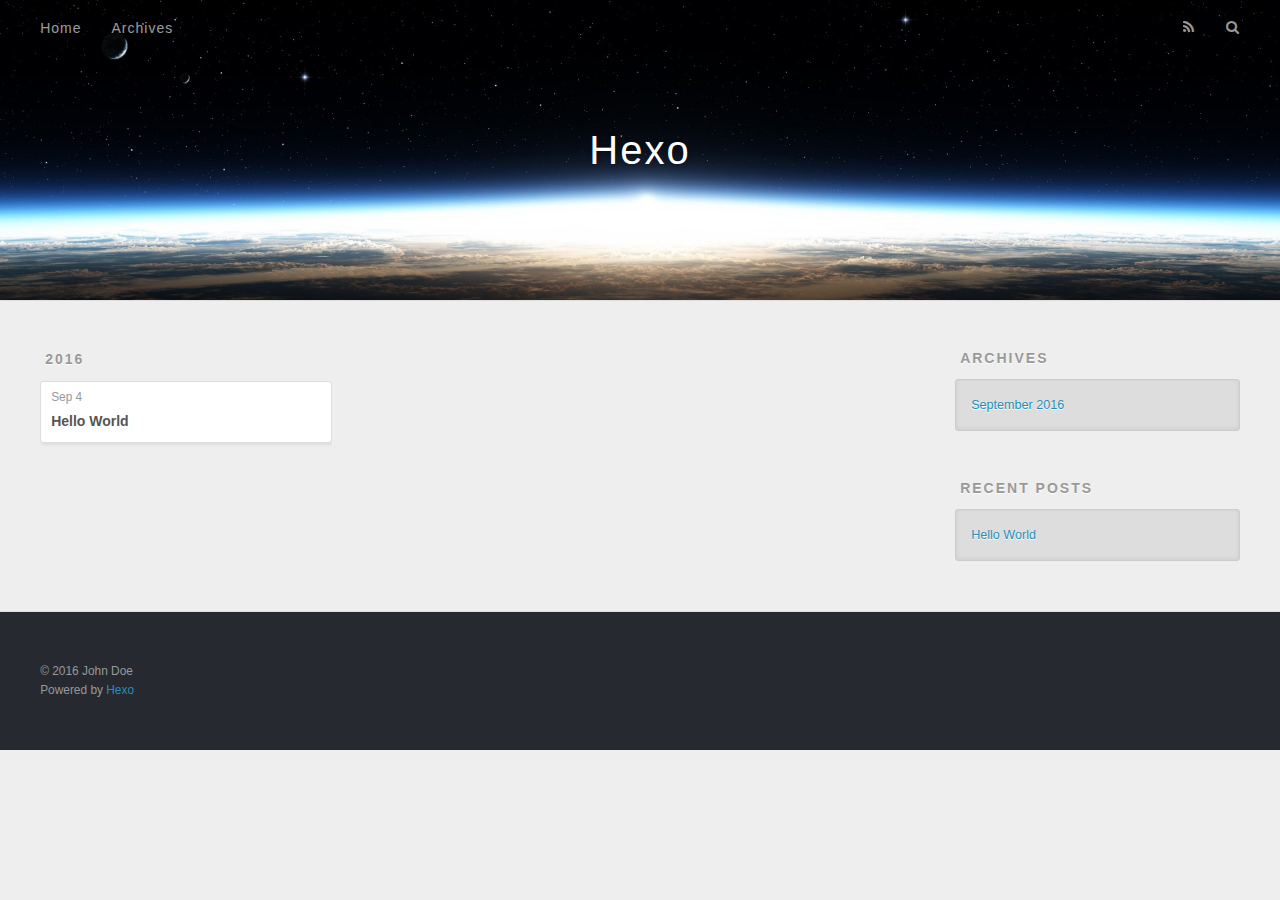
==== archives/index.html @ 19e52ddd "Site updated: 2016-09-04 17:32:11" ====
<!DOCTYPE html>
<html>
<head>
  <meta charset="utf-8">
  
  <title>Archives | Hexo</title>
  <meta name="viewport" content="width=device-width, initial-scale=1, maximum-scale=1">
  <meta property="og:type" content="website">
<meta property="og:title" content="Hexo">
<meta property="og:url" content="http://yoursite.com/archives/index.html">
<meta property="og:site_name" content="Hexo">
<meta name="twitter:card" content="summary">
<meta name="twitter:title" content="Hexo">
  
    <link rel="alternate" href="/atom.xml" title="Hexo" type="application/atom+xml">
  
  
    <link rel="icon" href="/favicon.png">
  
  
    <link href="//fonts.googleapis.com/css?family=Source+Code+Pro" rel="stylesheet" type="text/css">
  
  <link rel="stylesheet" href="/css/style.css">
  

</head>

<body>
  <div id="container">
    <div id="wrap">
      <header id="header">
  <div id="banner"></div>
  <div id="header-outer" class="outer">
    <div id="header-title" class="inner">
      <h1 id="logo-wrap">
        <a href="/" id="logo">Hexo</a>
      </h1>
      
    </div>
    <div id="header-inner" class="inner">
      <nav id="main-nav">
        <a id="main-nav-toggle" class="nav-icon"></a>
        
          <a class="main-nav-link" href="/">Home</a>
        
          <a class="main-nav-link" href="/archives">Archives</a>
        
      </nav>
      <nav id="sub-nav">
        
          <a id="nav-rss-link" class="nav-icon" href="/atom.xml" title="RSS Feed"></a>
        
        <a id="nav-search-btn" class="nav-icon" title="Search"></a>
      </nav>
      <div id="search-form-wrap">
        <form action="//google.com/search" method="get" accept-charset="UTF-8" class="search-form"><input type="search" name="q" results="0" class="search-form-input" placeholder="Search"><button type="submit" class="search-form-submit">&#xF002;</button><input type="hidden" name="sitesearch" value="http://yoursite.com"></form>
      </div>
    </div>
  </div>
</header>
      <div class="outer">
        <section id="main">
  
  
    
    
      
      
      <section class="archives-wrap">
        <div class="archive-year-wrap">
          <a href="/archives/2016" class="archive-year">2016</a>
        </div>
        <div class="archives">
    
    <article class="archive-article archive-type-post">
  <div class="archive-article-inner">
    <header class="archive-article-header">
      <a href="/2016/09/04/hello-world/" class="archive-article-date">
  <time datetime="2016-09-04T08:16:48.569Z" itemprop="datePublished">Sep 4</time>
</a>
      
  
    <h1 itemprop="name">
      <a class="archive-article-title" href="/2016/09/04/hello-world/">Hello World</a>
    </h1>
  

    </header>
  </div>
</article>
  
  
    </div></section>
  

</section>
        
          <aside id="sidebar">
  
    

  
    

  
    
  
    
  <div class="widget-wrap">
    <h3 class="widget-title">Archives</h3>
    <div class="widget">
      <ul class="archive-list"><li class="archive-list-item"><a class="archive-list-link" href="/archives/2016/09/">September 2016</a></li></ul>
    </div>
  </div>


  
    
  <div class="widget-wrap">
    <h3 class="widget-title">Recent Posts</h3>
    <div class="widget">
      <ul>
        
          <li>
            <a href="/2016/09/04/hello-world/">Hello World</a>
          </li>
        
      </ul>
    </div>
  </div>

  
</aside>
        
      </div>
      <footer id="footer">
  
  <div class="outer">
    <div id="footer-info" class="inner">
      &copy; 2016 John Doe<br>
      Powered by <a href="http://hexo.io/" target="_blank">Hexo</a>
    </div>
  </div>
</footer>
    </div>
    <nav id="mobile-nav">
  
    <a href="/" class="mobile-nav-link">Home</a>
  
    <a href="/archives" class="mobile-nav-link">Archives</a>
  
</nav>
    

<script src="//ajax.googleapis.com/ajax/libs/jquery/2.0.3/jquery.min.js"></script>


  <link rel="stylesheet" href="/fancybox/jquery.fancybox.css">
  <script src="/fancybox/jquery.fancybox.pack.js"></script>


<script src="/js/script.js"></script>

  </div>
</body>
</html>
---- css/style.css ----
body {
  width: 100%;
}
body:before,
body:after {
  content: "";
  display: table;
}
body:after {
  clear: both;
}
html,
body,
div,
span,
applet,
object,
iframe,
h1,
h2,
h3,
h4,
h5,
h6,
p,
blockquote,
pre,
a,
abbr,
acronym,
address,
big,
cite,
code,
del,
dfn,
em,
img,
ins,
kbd,
q,
s,
samp,
small,
strike,
strong,
sub,
sup,
tt,
var,
dl,
dt,
dd,
ol,
ul,
li,
fieldset,
form,
label,
legend,
table,
caption,
tbody,
tfoot,
thead,
tr,
th,
td {
  margin: 0;
  padding: 0;
  border: 0;
  outline: 0;
  font-weight: inherit;
  font-style: inherit;
  font-family: inherit;
  font-size: 100%;
  vertical-align: baseline;
}
body {
  line-height: 1;
  color: #000;
  background: #fff;
}
ol,
ul {
  list-style: none;
}
table {
  border-collapse: separate;
  border-spacing: 0;
  vertical-align: middle;
}
caption,
th,
td {
  text-align: left;
  font-weight: normal;
  vertical-align: middle;
}
a img {
  border: none;
}
input,
button {
  margin: 0;
  padding: 0;
}
input::-moz-focus-inner,
button::-moz-focus-inner {
  border: 0;
  padding: 0;
}
@font-face {
  font-family: FontAwesome;
  font-style: normal;
  font-weight: normal;
  src: url("fonts/fontawesome-webfont.eot?v=#4.0.3");
  src: url("fonts/fontawesome-webfont.eot?#iefix&v=#4.0.3") format("embedded-opentype"), url("fonts/fontawesome-webfont.woff?v=#4.0.3") format("woff"), url("fonts/fontawesome-webfont.ttf?v=#4.0.3") format("truetype"), url("fonts/fontawesome-webfont.svg#fontawesomeregular?v=#4.0.3") format("svg");
}
html,
body,
#container {
  height: 100%;
}
body {
  background: #eee;
  font: 14px "Helvetica Neue", Helvetica, Arial, sans-serif;
  -webkit-text-size-adjust: 100%;
}
.outer {
  max-width: 1220px;
  margin: 0 auto;
  padding: 0 20px;
}
.outer:before,
.outer:after {
  content: "";
  display: table;
}
.outer:after {
  clear: both;
}
.inner {
  display: inline;
  float: left;
  width: 98.33333333333333%;
  margin: 0 0.833333333333333%;
}
.left,
.alignleft {
  float: left;
}
.right,
.alignright {
  float: right;
}
.clear {
  clear: both;
}
#container {
  position: relative;
}
.mobile-nav-on {
  overflow: hidden;
}
#wrap {
  height: 100%;
  width: 100%;
  position: absolute;
  top: 0;
  left: 0;
  -webkit-transition: 0.2s ease-out;
  -moz-transition: 0.2s ease-out;
  -ms-transition: 0.2s ease-out;
  transition: 0.2s ease-out;
  z-index: 1;
  background: #eee;
}
.mobile-nav-on #wrap {
  left: 280px;
}
@media screen and (min-width: 768px) {
  #main {
    display: inline;
    float: left;
    width: 73.33333333333333%;
    margin: 0 0.833333333333333%;
  }
}
.article-date,
.article-category-link,
.archive-year,
.widget-title {
  text-decoration: none;
  text-transform: uppercase;
  letter-spacing: 2px;
  color: #999;
  margin-bottom: 1em;
  margin-left: 5px;
  line-height: 1em;
  text-shadow: 0 1px #fff;
  font-weight: bold;
}
.article-inner,
.archive-article-inner {
  background: #fff;
  -webkit-box-shadow: 1px 2px 3px #ddd;
  box-shadow: 1px 2px 3px #ddd;
  border: 1px solid #ddd;
  border-radius: 3px;
}
.article-entry h1,
.widget h1 {
  font-size: 2em;
}
.article-entry h2,
.widget h2 {
  font-size: 1.5em;
}
.article-entry h3,
.widget h3 {
  font-size: 1.3em;
}
.article-entry h4,
.widget h4 {
  font-size: 1.2em;
}
.article-entry h5,
.widget h5 {
  font-size: 1em;
}
.article-entry h6,
.widget h6 {
  font-size: 1em;
  color: #999;
}
.article-entry hr,
.widget hr {
  border: 1px dashed #ddd;
}
.article-entry strong,
.widget strong {
  font-weight: bold;
}
.article-entry em,
.widget em,
.article-entry cite,
.widget cite {
  font-style: italic;
}
.article-entry sup,
.widget sup,
.article-entry sub,
.widget sub {
  font-size: 0.75em;
  line-height: 0;
  position: relative;
  vertical-align: baseline;
}
.article-entry sup,
.widget sup {
  top: -0.5em;
}
.article-entry sub,
.widget sub {
  bottom: -0.2em;
}
.article-entry small,
.widget small {
  font-size: 0.85em;
}
.article-entry acronym,
.widget acronym,
.article-entry abbr,
.widget abbr {
  border-bottom: 1px dotted;
}
.article-entry ul,
.widget ul,
.article-entry ol,
.widget ol,
.article-entry dl,
.widget dl {
  margin: 0 20px;
  line-height: 1.6em;
}
.article-entry ul ul,
.widget ul ul,
.article-entry ol ul,
.widget ol ul,
.article-entry ul ol,
.widget ul ol,
.article-entry ol ol,
.widget ol ol {
  margin-top: 0;
  margin-bottom: 0;
}
.article-entry ul,
.widget ul {
  list-style: disc;
}
.article-entry ol,
.widget ol {
  list-style: decimal;
}
.article-entry dt,
.widget dt {
  font-weight: bold;
}
#header {
  height: 300px;
  position: relative;
  border-bottom: 1px solid #ddd;
}
#header:before,
#header:after {
  content: "";
  position: absolute;
  left: 0;
  right: 0;
  height: 40px;
}
#header:before {
  top: 0;
  background: -webkit-linear-gradient(rgba(0,0,0,0.2), transparent);
  background: -moz-linear-gradient(rgba(0,0,0,0.2), transparent);
  background: -ms-linear-gradient(rgba(0,0,0,0.2), transparent);
  background: linear-gradient(rgba(0,0,0,0.2), transparent);
}
#header:after {
  bottom: 0;
  background: -webkit-linear-gradient(transparent, rgba(0,0,0,0.2));
  background: -moz-linear-gradient(transparent, rgba(0,0,0,0.2));
  background: -ms-linear-gradient(transparent, rgba(0,0,0,0.2));
  background: linear-gradient(transparent, rgba(0,0,0,0.2));
}
#header-outer {
  height: 100%;
  position: relative;
}
#header-inner {
  position: relative;
  overflow: hidden;
}
#banner {
  position: absolute;
  top: 0;
  left: 0;
  width: 100%;
  height: 100%;
  background: url("images/banner.jpg") center #000;
  -webkit-background-size: cover;
  -moz-background-size: cover;
  background-size: cover;
  z-index: -1;
}
#header-title {
  text-align: center;
  height: 40px;
  position: absolute;
  top: 50%;
  left: 0;
  margin-top: -20px;
}
#logo,
#subtitle {
  text-decoration: none;
  color: #fff;
  font-weight: 300;
  text-shadow: 0 1px 4px rgba(0,0,0,0.3);
}
#logo {
  font-size: 40px;
  line-height: 40px;
  letter-spacing: 2px;
}
#subtitle {
  font-size: 16px;
  line-height: 16px;
  letter-spacing: 1px;
}
#subtitle-wrap {
  margin-top: 16px;
}
#main-nav {
  float: left;
  margin-left: -15px;
}
.nav-icon,
.main-nav-link {
  float: left;
  color: #fff;
  opacity: 0.6;
  text-decoration: none;
  text-shadow: 0 1px rgba(0,0,0,0.2);
  -webkit-transition: opacity 0.2s;
  -moz-transition: opacity 0.2s;
  -ms-transition: opacity 0.2s;
  transition: opacity 0.2s;
  display: block;
  padding: 20px 15px;
}
.nav-icon:hover,
.main-nav-link:hover {
  opacity: 1;
}
.nav-icon {
  font-family: FontAwesome;
  text-align: center;
  font-size: 14px;
  width: 14px;
  height: 14px;
  padding: 20px 15px;
  position: relative;
  cursor: pointer;
}
.main-nav-link {
  font-weight: 300;
  letter-spacing: 1px;
}
@media screen and (max-width: 479px) {
  .main-nav-link {
    display: none;
  }
}
#main-nav-toggle {
  display: none;
}
#main-nav-toggle:before {
  content: "\f0c9";
}
@media screen and (max-width: 479px) {
  #main-nav-toggle {
    display: block;
  }
}
#sub-nav {
  float: right;
  margin-right: -15px;
}
#nav-rss-link:before {
  content: "\f09e";
}
#nav-search-btn:before {
  content: "\f002";
}
#search-form-wrap {
  position: absolute;
  top: 15px;
  width: 150px;
  height: 30px;
  right: -150px;
  opacity: 0;
  -webkit-transition: 0.2s ease-out;
  -moz-transition: 0.2s ease-out;
  -ms-transition: 0.2s ease-out;
  transition: 0.2s ease-out;
}
#search-form-wrap.on {
  opacity: 1;
  right: 0;
}
@media screen and (max-width: 479px) {
  #search-form-wrap {
    width: 100%;
    right: -100%;
  }
}
.search-form {
  position: absolute;
  top: 0;
  left: 0;
  right: 0;
  background: #fff;
  padding: 5px 15px;
  border-radius: 15px;
  -webkit-box-shadow: 0 0 10px rgba(0,0,0,0.3);
  box-shadow: 0 0 10px rgba(0,0,0,0.3);
}
.search-form-input {
  border: none;
  background: none;
  color: #555;
  width: 100%;
  font: 13px "Helvetica Neue", Helvetica, Arial, sans-serif;
  outline: none;
}
.search-form-input::-webkit-search-results-decoration,
.search-form-input::-webkit-search-cancel-button {
  -webkit-appearance: none;
}
.search-form-submit {
  position: absolute;
  top: 50%;
  right: 10px;
  margin-top: -7px;
  font: 13px FontAwesome;
  border: none;
  background: none;
  color: #bbb;
  cursor: pointer;
}
.search-form-submit:hover,
.search-form-submit:focus {
  color: #777;
}
.article {
  margin: 50px 0;
}
.article-inner {
  overflow: hidden;
}
.article-meta:before,
.article-meta:after {
  content: "";
  display: table;
}
.article-meta:after {
  clear: both;
}
.article-date {
  float: left;
}
.article-category {
  float: left;
  line-height: 1em;
  color: #ccc;
  text-shadow: 0 1px #fff;
  margin-left: 8px;
}
.article-category:before {
  content: "\2022";
}
.article-category-link {
  margin: 0 12px 1em;
}
.article-header {
  padding: 20px 20px 0;
}
.article-title {
  text-decoration: none;
  font-size: 2em;
  font-weight: bold;
  color: #555;
  line-height: 1.1em;
  -webkit-transition: color 0.2s;
  -moz-transition: color 0.2s;
  -ms-transition: color 0.2s;
  transition: color 0.2s;
}
a.article-title:hover {
  color: #258fb8;
}
.article-entry {
  color: #555;
  padding: 0 20px;
}
.article-entry:before,
.article-entry:after {
  content: "";
  display: table;
}
.article-entry:after {
  clear: both;
}
.article-entry p,
.article-entry table {
  line-height: 1.6em;
  margin: 1.6em 0;
}
.article-entry h1,
.article-entry h2,
.article-entry h3,
.article-entry h4,
.article-entry h5,
.article-entry h6 {
  font-weight: bold;
}
.article-entry h1,
.article-entry h2,
.article-entry h3,
.article-entry h4,
.article-entry h5,
.article-entry h6 {
  line-height: 1.1em;
  margin: 1.1em 0;
}
.article-entry a {
  color: #258fb8;
  text-decoration: none;
}
.article-entry a:hover {
  text-decoration: underline;
}
.article-entry ul,
.article-entry ol,
.article-entry dl {
  margin-top: 1.6em;
  margin-bottom: 1.6em;
}
.article-entry img,
.article-entry video {
  max-width: 100%;
  height: auto;
  display: block;
  margin: auto;
}
.article-entry iframe {
  border: none;
}
.article-entry table {
  width: 100%;
  border-collapse: collapse;
  border-spacing: 0;
}
.article-entry th {
  font-weight: bold;
  border-bottom: 3px solid #ddd;
  padding-bottom: 0.5em;
}
.article-entry td {
  border-bottom: 1px solid #ddd;
  padding: 10px 0;
}
.article-entry blockquote {
  font-family: Georgia, "Times New Roman", serif;
  font-size: 1.4em;
  margin: 1.6em 20px;
  text-align: center;
}
.article-entry blockquote footer {
  font-size: 14px;
  margin: 1.6em 0;
  font-family: "Helvetica Neue", Helvetica, Arial, sans-serif;
}
.article-entry blockquote footer cite:before {
  content: "—";
  padding: 0 0.5em;
}
.article-entry .pullquote {
  text-align: left;
  width: 45%;
  margin: 0;
}
.article-entry .pullquote.left {
  margin-left: 0.5em;
  margin-right: 1em;
}
.article-entry .pullquote.right {
  margin-right: 0.5em;
  margin-left: 1em;
}
.article-entry .caption {
  color: #999;
  display: block;
  font-size: 0.9em;
  margin-top: 0.5em;
  position: relative;
  text-align: center;
}
.article-entry .video-container {
  position: relative;
  padding-top: 56.25%;
  height: 0;
  overflow: hidden;
}
.article-entry .video-container iframe,
.article-entry .video-container object,
.article-entry .video-container embed {
  position: absolute;
  top: 0;
  left: 0;
  width: 100%;
  height: 100%;
  margin-top: 0;
}
.article-more-link a {
  display: inline-block;
  line-height: 1em;
  padding: 6px 15px;
  border-radius: 15px;
  background: #eee;
  color: #999;
  text-shadow: 0 1px #fff;
  text-decoration: none;
}
.article-more-link a:hover {
  background: #258fb8;
  color: #fff;
  text-decoration: none;
  text-shadow: 0 1px #1e7293;
}
.article-footer {
  font-size: 0.85em;
  line-height: 1.6em;
  border-top: 1px solid #ddd;
  padding-top: 1.6em;
  margin: 0 20px 20px;
}
.article-footer:before,
.article-footer:after {
  content: "";
  display: table;
}
.article-footer:after {
  clear: both;
}
.article-footer a {
  color: #999;
  text-decoration: none;
}
.article-footer a:hover {
  color: #555;
}
.article-tag-list-item {
  float: left;
  margin-right: 10px;
}
.article-tag-list-link:before {
  content: "#";
}
.article-comment-link {
  float: right;
}
.article-comment-link:before {
  content: "\f075";
  font-family: FontAwesome;
  padding-right: 8px;
}
.article-share-link {
  cursor: pointer;
  float: right;
  margin-left: 20px;
}
.article-share-link:before {
  content: "\f064";
  font-family: FontAwesome;
  padding-right: 6px;
}
#article-nav {
  position: relative;
}
#article-nav:before,
#article-nav:after {
  content: "";
  display: table;
}
#article-nav:after {
  clear: both;
}
@media screen and (min-width: 768px) {
  #article-nav {
    margin: 50px 0;
  }
  #article-nav:before {
    width: 8px;
    height: 8px;
    position: absolute;
    top: 50%;
    left: 50%;
    margin-top: -4px;
    margin-left: -4px;
    content: "";
    border-radius: 50%;
    background: #ddd;
    -webkit-box-shadow: 0 1px 2px #fff;
    box-shadow: 0 1px 2px #fff;
  }
}
.article-nav-link-wrap {
  text-decoration: none;
  text-shadow: 0 1px #fff;
  color: #999;
  -webkit-box-sizing: border-box;
  -moz-box-sizing: border-box;
  box-sizing: border-box;
  margin-top: 50px;
  text-align: center;
  display: block;
}
.article-nav-link-wrap:hover {
  color: #555;
}
@media screen and (min-width: 768px) {
  .article-nav-link-wrap {
    width: 50%;
    margin-top: 0;
  }
}
@media screen and (min-width: 768px) {
  #article-nav-newer {
    float: left;
    text-align: right;
    padding-right: 20px;
  }
}
@media screen and (min-width: 768px) {
  #article-nav-older {
    float: right;
    text-align: left;
    padding-left: 20px;
  }
}
.article-nav-caption {
  text-transform: uppercase;
  letter-spacing: 2px;
  color: #ddd;
  line-height: 1em;
  font-weight: bold;
}
#article-nav-newer .article-nav-caption {
  margin-right: -2px;
}
.article-nav-title {
  font-size: 0.85em;
  line-height: 1.6em;
  margin-top: 0.5em;
}
.article-share-box {
  position: absolute;
  display: none;
  background: #fff;
  -webkit-box-shadow: 1px 2px 10px rgba(0,0,0,0.2);
  box-shadow: 1px 2px 10px rgba(0,0,0,0.2);
  border-radius: 3px;
  margin-left: -145px;
  overflow: hidden;
  z-index: 1;
}
.article-share-box.on {
  display: block;
}
.article-share-input {
  width: 100%;
  background: none;
  -webkit-box-sizing: border-box;
  -moz-box-sizing: border-box;
  box-sizing: border-box;
  font: 14px "Helvetica Neue", Helvetica, Arial, sans-serif;
  padding: 0 15px;
  color: #555;
  outline: none;
  border: 1px solid #ddd;
  border-radius: 3px 3px 0 0;
  height: 36px;
  line-height: 36px;
}
.article-share-links {
  background: #eee;
}
.article-share-links:before,
.article-share-links:after {
  content: "";
  display: table;
}
.article-share-links:after {
  clear: both;
}
.article-share-twitter,
.article-share-facebook,
.article-share-pinterest,
.article-share-google {
  width: 50px;
  height: 36px;
  display: block;
  float: left;
  position: relative;
  color: #999;
  text-shadow: 0 1px #fff;
}
.article-share-twitter:before,
.article-share-facebook:before,
.article-share-pinterest:before,
.article-share-google:before {
  font-size: 20px;
  font-family: FontAwesome;
  width: 20px;
  height: 20px;
  position: absolute;
  top: 50%;
  left: 50%;
  margin-top: -10px;
  margin-left: -10px;
  text-align: center;
}
.article-share-twitter:hover,
.article-share-facebook:hover,
.article-share-pinterest:hover,
.article-share-google:hover {
  color: #fff;
}
.article-share-twitter:before {
  content: "\f099";
}
.article-share-twitter:hover {
  background: #00aced;
  text-shadow: 0 1px #008abe;
}
.article-share-facebook:before {
  content: "\f09a";
}
.article-share-facebook:hover {
  background: #3b5998;
  text-shadow: 0 1px #2f477a;
}
.article-share-pinterest:before {
  content: "\f0d2";
}
.article-share-pinterest:hover {
  background: #cb2027;
  text-shadow: 0 1px #a21a1f;
}
.article-share-google:before {
  content: "\f0d5";
}
.article-share-google:hover {
  background: #dd4b39;
  text-shadow: 0 1px #be3221;
}
.article-gallery {
  background: #000;
  position: relative;
}
.article-gallery-photos {
  position: relative;
  overflow: hidden;
}
.article-gallery-img {
  display: none;
  max-width: 100%;
}
.article-gallery-img:first-child {
  display: block;
}
.article-gallery-img.loaded {
  position: absolute;
  display: block;
}
.article-gallery-img img {
  display: block;
  max-width: 100%;
  margin: 0 auto;
}
#comments {
  background: #fff;
  -webkit-box-shadow: 1px 2px 3px #ddd;
  box-shadow: 1px 2px 3px #ddd;
  padding: 20px;
  border: 1px solid #ddd;
  border-radius: 3px;
  margin: 50px 0;
}
#comments a {
  color: #258fb8;
}
.archives-wrap {
  margin: 50px 0;
}
.archives:before,
.archives:after {
  content: "";
  display: table;
}
.archives:after {
  clear: both;
}
.archive-year-wrap {
  margin-bottom: 1em;
}
.archives {
  -webkit-column-gap: 10px;
  -moz-column-gap: 10px;
  column-gap: 10px;
}
@media screen and (min-width: 480px) and (max-width: 767px) {
  .archives {
    -webkit-column-count: 2;
    -moz-column-count: 2;
    column-count: 2;
  }
}
@media screen and (min-width: 768px) {
  .archives {
    -webkit-column-count: 3;
    -moz-column-count: 3;
    column-count: 3;
  }
}
.archive-article {
  -webkit-column-break-inside: avoid;
  page-break-inside: avoid;
  overflow: hidden;
  break-inside: avoid-column;
}
.archive-article-inner {
  padding: 10px;
  margin-bottom: 15px;
}
.archive-article-title {
  text-decoration: none;
  font-weight: bold;
  color: #555;
  -webkit-transition: color 0.2s;
  -moz-transition: color 0.2s;
  -ms-transition: color 0.2s;
  transition: color 0.2s;
  line-height: 1.6em;
}
.archive-article-title:hover {
  color: #258fb8;
}
.archive-article-footer {
  margin-top: 1em;
}
.archive-article-date {
  color: #999;
  text-decoration: none;
  font-size: 0.85em;
  line-height: 1em;
  margin-bottom: 0.5em;
  display: block;
}
#page-nav {
  margin: 50px auto;
  background: #fff;
  -webkit-box-shadow: 1px 2px 3px #ddd;
  box-shadow: 1px 2px 3px #ddd;
  border: 1px solid #ddd;
  border-radius: 3px;
  text-align: center;
  color: #999;
  overflow: hidden;
}
#page-nav:before,
#page-nav:after {
  content: "";
  display: table;
}
#page-nav:after {
  clear: both;
}
#page-nav a,
#page-nav span {
  padding: 10px 20px;
  line-height: 1;
  height: 2ex;
}
#page-nav a {
  color: #999;
  text-decoration: none;
}
#page-nav a:hover {
  background: #999;
  color: #fff;
}
#page-nav .prev {
  float: left;
}
#page-nav .next {
  float: right;
}
#page-nav .page-number {
  display: inline-block;
}
@media screen and (max-width: 479px) {
  #page-nav .page-number {
    display: none;
  }
}
#page-nav .current {
  color: #555;
  font-weight: bold;
}
#page-nav .space {
  color: #ddd;
}
#footer {
  background: #262a30;
  padding: 50px 0;
  border-top: 1px solid #ddd;
  color: #999;
}
#footer a {
  color: #258fb8;
  text-decoration: none;
}
#footer a:hover {
  text-decoration: underline;
}
#footer-info {
  line-height: 1.6em;
  font-size: 0.85em;
}
.article-entry pre,
.article-entry .highlight {
  background: #2d2d2d;
  margin: 0 -20px;
  padding: 15px 20px;
  border-style: solid;
  border-color: #ddd;
  border-width: 1px 0;
  overflow: auto;
  color: #ccc;
  line-height: 22.400000000000002px;
}
.article-entry .highlight .gutter pre,
.article-entry .gist .gist-file .gist-data .line-numbers {
  color: #666;
  font-size: 0.85em;
}
.article-entry pre,
.article-entry code {
  font-family: "Source Code Pro", Consolas, Monaco, Menlo, Consolas, monospace;
}
.article-entry code {
  background: #eee;
  text-shadow: 0 1px #fff;
  padding: 0 0.3em;
}
.article-entry pre code {
  background: none;
  text-shadow: none;
  padding: 0;
}
.article-entry .highlight pre {
  border: none;
  margin: 0;
  padding: 0;
}
.article-entry .highlight table {
  margin: 0;
  width: auto;
}
.article-entry .highlight td {
  border: none;
  padding: 0;
}
.article-entry .highlight figcaption {
  font-size: 0.85em;
  color: #999;
  line-height: 1em;
  margin-bottom: 1em;
}
.article-entry .highlight figcaption:before,
.article-entry .highlight figcaption:after {
  content: "";
  display: table;
}
.article-entry .highlight figcaption:after {
  clear: both;
}
.article-entry .highlight figcaption a {
  float: right;
}
.article-entry .highlight .gutter pre {
  text-align: right;
  padding-right: 20px;
}
.article-entry .highlight .line {
  height: 22.400000000000002px;
}
.article-entry .highlight .line.marked {
  background: #515151;
}
.article-entry .gist {
  margin: 0 -20px;
  border-style: solid;
  border-color: #ddd;
  border-width: 1px 0;
  background: #2d2d2d;
  padding: 15px 20px 15px 0;
}
.article-entry .gist .gist-file {
  border: none;
  font-family: "Source Code Pro", Consolas, Monaco, Menlo, Consolas, monospace;
  margin: 0;
}
.article-entry .gist .gist-file .gist-data {
  background: none;
  border: none;
}
.article-entry .gist .gist-file .gist-data .line-numbers {
  background: none;
  border: none;
  padding: 0 20px 0 0;
}
.article-entry .gist .gist-file .gist-data .line-data {
  padding: 0 !important;
}
.article-entry .gist .gist-file .highlight {
  margin: 0;
  padding: 0;
  border: none;
}
.article-entry .gist .gist-file .gist-meta {
  background: #2d2d2d;
  color: #999;
  font: 0.85em "Helvetica Neue", Helvetica, Arial, sans-serif;
  text-shadow: 0 0;
  padding: 0;
  margin-top: 1em;
  margin-left: 20px;
}
.article-entry .gist .gist-file .gist-meta a {
  color: #258fb8;
  font-weight: normal;
}
.article-entry .gist .gist-file .gist-meta a:hover {
  text-decoration: underline;
}
pre .comment,
pre .title {
  color: #999;
}
pre .variable,
pre .attribute,
pre .tag,
pre .regexp,
pre .ruby .constant,
pre .xml .tag .title,
pre .xml .pi,
pre .xml .doctype,
pre .html .doctype,
pre .css .id,
pre .css .class,
pre .css .pseudo {
  color: #f2777a;
}
pre .number,
pre .preprocessor,
pre .built_in,
pre .literal,
pre .params,
pre .constant {
  color: #f99157;
}
pre .class,
pre .ruby .class .title,
pre .css .rules .attribute {
  color: #9c9;
}
pre .string,
pre .value,
pre .inheritance,
pre .header,
pre .ruby .symbol,
pre .xml .cdata {
  color: #9c9;
}
pre .css .hexcolor {
  color: #6cc;
}
pre .function,
pre .python .decorator,
pre .python .title,
pre .ruby .function .title,
pre .ruby .title .keyword,
pre .perl .sub,
pre .javascript .title,
pre .coffeescript .title {
  color: #69c;
}
pre .keyword,
pre .javascript .function {
  color: #c9c;
}
@media screen and (max-width: 479px) {
  #mobile-nav {
    position: absolute;
    top: 0;
    left: 0;
    width: 280px;
    height: 100%;
    background: #191919;
    border-right: 1px solid #fff;
  }
}
@media screen and (max-width: 479px) {
  .mobile-nav-link {
    display: block;
    color: #999;
    text-decoration: none;
    padding: 15px 20px;
    font-weight: bold;
  }
  .mobile-nav-link:hover {
    color: #fff;
  }
}
@media screen and (min-width: 768px) {
  #sidebar {
    display: inline;
    float: left;
    width: 23.333333333333332%;
    margin: 0 0.833333333333333%;
  }
}
.widget-wrap {
  margin: 50px 0;
}
.widget {
  color: #777;
  text-shadow: 0 1px #fff;
  background: #ddd;
  -webkit-box-shadow: 0 -1px 4px #ccc inset;
  box-shadow: 0 -1px 4px #ccc inset;
  border: 1px solid #ccc;
  padding: 15px;
  border-radius: 3px;
}
.widget a {
  color: #258fb8;
  text-decoration: none;
}
.widget a:hover {
  text-decoration: underline;
}
.widget ul ul,
.widget ol ul,
.widget dl ul,
.widget ul ol,
.widget ol ol,
.widget dl ol,
.widget ul dl,
.widget ol dl,
.widget dl dl {
  margin-left: 15px;
  list-style: disc;
}
.widget {
  line-height: 1.6em;
  word-wrap: break-word;
  font-size: 0.9em;
}
.widget ul,
.widget ol {
  list-style: none;
  margin: 0;
}
.widget ul ul,
.widget ol ul,
.widget ul ol,
.widget ol ol {
  margin: 0 20px;
}
.widget ul ul,
.widget ol ul {
  list-style: disc;
}
.widget ul ol,
.widget ol ol {
  list-style: decimal;
}
.category-list-count,
.tag-list-count,
.archive-list-count {
  padding-left: 5px;
  color: #999;
  font-size: 0.85em;
}
.category-list-count:before,
.tag-list-count:before,
.archive-list-count:before {
  content: "(";
}
.category-list-count:after,
.tag-list-count:after,
.archive-list-count:after {
  content: ")";
}
.tagcloud a {
  margin-right: 5px;
  display: inline-block;
}
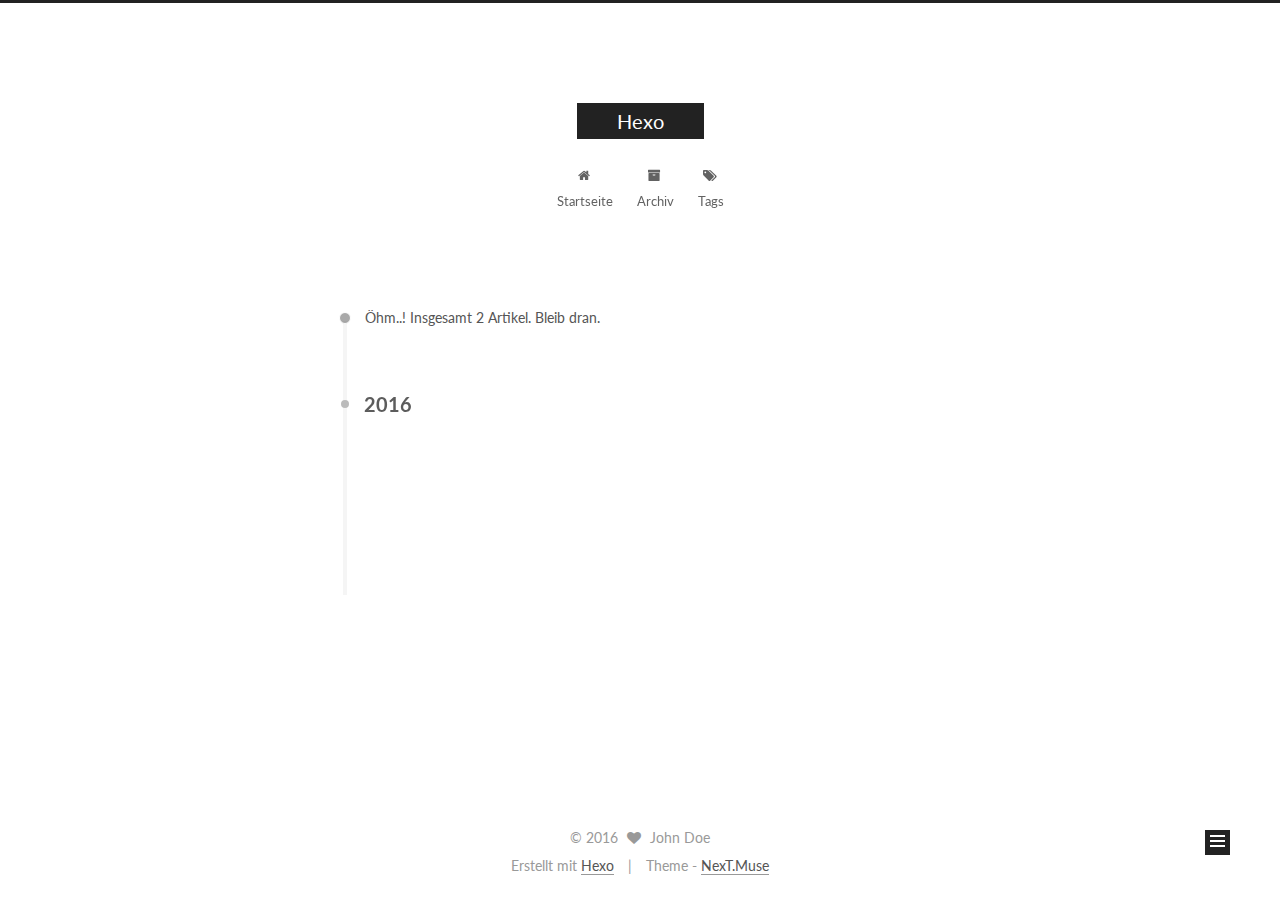
==== commit b92e0dc5: "Site updated: 2016-09-04 17:52:38" ====
--- a/archives/index.html
+++ b/archives/index.html
@@ -1,166 +1,503 @@
-<!DOCTYPE html>
-<html>
+<!doctype html>
+
+
+
+  
+
+
+<html class="theme-next muse use-motion">
 <head>
-  <meta charset="utf-8">
-  
-  <title>Archives | Hexo</title>
-  <meta name="viewport" content="width=device-width, initial-scale=1, maximum-scale=1">
-  <meta property="og:type" content="website">
+  <meta charset="UTF-8"/>
+<meta http-equiv="X-UA-Compatible" content="IE=edge,chrome=1" />
+<meta name="viewport" content="width=device-width, initial-scale=1, maximum-scale=1"/>
+
+
+
+<meta http-equiv="Cache-Control" content="no-transform" />
+<meta http-equiv="Cache-Control" content="no-siteapp" />
+
+
+
+
+
+
+
+
+
+
+
+
+  
+  
+  <link href="/vendors/fancybox/source/jquery.fancybox.css?v=2.1.5" rel="stylesheet" type="text/css" />
+
+
+
+
+  
+  
+  
+  
+
+  
+    
+    
+  
+
+  
+
+  
+
+  
+
+  
+
+  
+    
+    
+    <link href="//fonts.googleapis.com/css?family=Lato:300,300italic,400,400italic,700,700italic&subset=latin,latin-ext" rel="stylesheet" type="text/css">
+  
+
+
+
+
+
+
+<link href="/vendors/font-awesome/css/font-awesome.min.css?v=4.4.0" rel="stylesheet" type="text/css" />
+
+<link href="/css/main.css?v=5.0.1" rel="stylesheet" type="text/css" />
+
+
+  <meta name="keywords" content="Hexo, NexT" />
+
+
+
+
+
+
+
+
+  <link rel="shortcut icon" type="image/x-icon" href="/favicon.ico?v=5.0.1" />
+
+
+
+
+
+
+<meta property="og:type" content="website">
 <meta property="og:title" content="Hexo">
 <meta property="og:url" content="http://yoursite.com/archives/index.html">
 <meta property="og:site_name" content="Hexo">
 <meta name="twitter:card" content="summary">
 <meta name="twitter:title" content="Hexo">
-  
-    <link rel="alternate" href="/atom.xml" title="Hexo" type="application/atom+xml">
-  
-  
-    <link rel="icon" href="/favicon.png">
-  
-  
-    <link href="//fonts.googleapis.com/css?family=Source+Code+Pro" rel="stylesheet" type="text/css">
-  
-  <link rel="stylesheet" href="/css/style.css">
-  
-
+
+
+
+<script type="text/javascript" id="hexo.configuration">
+  var NexT = window.NexT || {};
+  var CONFIG = {
+    scheme: 'Muse',
+    sidebar: {"position":"left","display":"post"},
+    fancybox: true,
+    motion: true,
+    duoshuo: {
+      userId: 0,
+      author: 'Author'
+    }
+  };
+</script>
+
+
+
+
+  <link rel="canonical" href="http://yoursite.com/archives/"/>
+
+  <title> Archiv | Hexo </title>
 </head>
 
-<body>
-  <div id="container">
-    <div id="wrap">
-      <header id="header">
-  <div id="banner"></div>
-  <div id="header-outer" class="outer">
-    <div id="header-title" class="inner">
-      <h1 id="logo-wrap">
-        <a href="/" id="logo">Hexo</a>
+<body itemscope itemtype="http://schema.org/WebPage" lang="">
+
+  
+
+
+
+
+
+
+
+
+
+
+  
+  
+    
+  
+
+  <div class="container one-collumn sidebar-position-left  page-archive  ">
+    <div class="headband"></div>
+
+    <header id="header" class="header" itemscope itemtype="http://schema.org/WPHeader">
+      <div class="header-inner"><div class="site-meta ">
+  
+
+  <div class="custom-logo-site-title">
+    <a href="/"  class="brand" rel="start">
+      <span class="logo-line-before"><i></i></span>
+      <span class="site-title">Hexo</span>
+      <span class="logo-line-after"><i></i></span>
+    </a>
+  </div>
+  <p class="site-subtitle"></p>
+</div>
+
+<div class="site-nav-toggle">
+  <button>
+    <span class="btn-bar"></span>
+    <span class="btn-bar"></span>
+    <span class="btn-bar"></span>
+  </button>
+</div>
+
+<nav class="site-nav">
+  
+
+  
+    <ul id="menu" class="menu">
+      
+        
+        <li class="menu-item menu-item-home">
+          <a href="/" rel="section">
+            
+              <i class="menu-item-icon fa fa-fw fa-home"></i> <br />
+            
+            Startseite
+          </a>
+        </li>
+      
+        
+        <li class="menu-item menu-item-archives">
+          <a href="/archives" rel="section">
+            
+              <i class="menu-item-icon fa fa-fw fa-archive"></i> <br />
+            
+            Archiv
+          </a>
+        </li>
+      
+        
+        <li class="menu-item menu-item-tags">
+          <a href="/tags" rel="section">
+            
+              <i class="menu-item-icon fa fa-fw fa-tags"></i> <br />
+            
+            Tags
+          </a>
+        </li>
+      
+
+      
+    </ul>
+  
+
+  
+</nav>
+
+ </div>
+    </header>
+
+    <main id="main" class="main">
+      <div class="main-inner">
+        <div class="content-wrap">
+          <div id="content" class="content">
+            
+
+  <section id="posts" class="posts-collapse">
+    <span class="archive-move-on"></span>
+
+    <span class="archive-page-counter">
+      
+      
+      
+        
+      
+      Öhm..! Insgesamt 2 Artikel. Bleib dran.
+    </span>
+
+    
+
+      
+      
+      
+
+      
+        
+        <div class="collection-title">
+          <h2 class="archive-year motion-element" id="archive-year-2016">2016</h2>
+        </div>
+      
+      
+
+      
+
+  <article class="post post-type-normal" itemscope itemtype="http://schema.org/Article">
+    <header class="post-header">
+
+      <h1 class="post-title">
+        
+            <a class="post-title-link" href="/2016/09/04/gulp/" itemprop="url">
+              
+                <span itemprop="name">Unbenannt</span>
+              
+            </a>
+        
       </h1>
-      
-    </div>
-    <div id="header-inner" class="inner">
-      <nav id="main-nav">
-        <a id="main-nav-toggle" class="nav-icon"></a>
-        
-          <a class="main-nav-link" href="/">Home</a>
-        
-          <a class="main-nav-link" href="/archives">Archives</a>
-        
-      </nav>
-      <nav id="sub-nav">
-        
-          <a id="nav-rss-link" class="nav-icon" href="/atom.xml" title="RSS Feed"></a>
-        
-        <a id="nav-search-btn" class="nav-icon" title="Search"></a>
-      </nav>
-      <div id="search-form-wrap">
-        <form action="//google.com/search" method="get" accept-charset="UTF-8" class="search-form"><input type="search" name="q" results="0" class="search-form-input" placeholder="Search"><button type="submit" class="search-form-submit">&#xF002;</button><input type="hidden" name="sitesearch" value="http://yoursite.com"></form>
+
+      <div class="post-meta">
+        <time class="post-time" itemprop="dateCreated"
+              datetime="2016-09-04T17:35:45+08:00"
+              content="2016-09-04" >
+          09-04
+        </time>
       </div>
+
+    </header>
+  </article>
+
+
+
+    
+
+      
+      
+      
+
+      
+      
+
+      
+
+  <article class="post post-type-normal" itemscope itemtype="http://schema.org/Article">
+    <header class="post-header">
+
+      <h1 class="post-title">
+        
+            <a class="post-title-link" href="/2016/09/04/hello-world/" itemprop="url">
+              
+                <span itemprop="name">Hello World</span>
+              
+            </a>
+        
+      </h1>
+
+      <div class="post-meta">
+        <time class="post-time" itemprop="dateCreated"
+              datetime="2016-09-04T16:16:48+08:00"
+              content="2016-09-04" >
+          09-04
+        </time>
+      </div>
+
+    </header>
+  </article>
+
+
+
+    
+
+  </section>
+
+  
+
+
+
+          </div>
+          
+
+
+          
+
+        </div>
+        
+          
+  
+  <div class="sidebar-toggle">
+    <div class="sidebar-toggle-line-wrap">
+      <span class="sidebar-toggle-line sidebar-toggle-line-first"></span>
+      <span class="sidebar-toggle-line sidebar-toggle-line-middle"></span>
+      <span class="sidebar-toggle-line sidebar-toggle-line-last"></span>
     </div>
   </div>
-</header>
-      <div class="outer">
-        <section id="main">
-  
-  
-    
-    
-      
-      
-      <section class="archives-wrap">
-        <div class="archive-year-wrap">
-          <a href="/archives/2016" class="archive-year">2016</a>
+
+  <aside id="sidebar" class="sidebar">
+    <div class="sidebar-inner">
+
+      
+
+      
+
+      <section class="site-overview sidebar-panel  sidebar-panel-active ">
+        <div class="site-author motion-element" itemprop="author" itemscope itemtype="http://schema.org/Person">
+          <img class="site-author-image" itemprop="image"
+               src="/images/avatar.gif"
+               alt="John Doe" />
+          <p class="site-author-name" itemprop="name">John Doe</p>
+          <p class="site-description motion-element" itemprop="description"></p>
         </div>
-        <div class="archives">
-    
-    <article class="archive-article archive-type-post">
-  <div class="archive-article-inner">
-    <header class="archive-article-header">
-      <a href="/2016/09/04/hello-world/" class="archive-article-date">
-  <time datetime="2016-09-04T08:16:48.569Z" itemprop="datePublished">Sep 4</time>
-</a>
-      
-  
-    <h1 itemprop="name">
-      <a class="archive-article-title" href="/2016/09/04/hello-world/">Hello World</a>
-    </h1>
-  
-
-    </header>
-  </div>
-</article>
-  
-  
-    </div></section>
-  
-
-</section>
-        
-          <aside id="sidebar">
-  
-    
-
-  
-    
-
-  
-    
-  
-    
-  <div class="widget-wrap">
-    <h3 class="widget-title">Archives</h3>
-    <div class="widget">
-      <ul class="archive-list"><li class="archive-list-item"><a class="archive-list-link" href="/archives/2016/09/">September 2016</a></li></ul>
+        <nav class="site-state motion-element">
+          <div class="site-state-item site-state-posts">
+            <a href="/archives">
+              <span class="site-state-item-count">2</span>
+              <span class="site-state-item-name">Artikel</span>
+            </a>
+          </div>
+
+          
+
+          
+
+        </nav>
+
+        
+
+        <div class="links-of-author motion-element">
+          
+        </div>
+
+        
+        
+
+        
+        
+
+      </section>
+
+      
+
+    </div>
+  </aside>
+
+
+        
+      </div>
+    </main>
+
+    <footer id="footer" class="footer">
+      <div class="footer-inner">
+        <div class="copyright" >
+  
+  &copy; 
+  <span itemprop="copyrightYear">2016</span>
+  <span class="with-love">
+    <i class="fa fa-heart"></i>
+  </span>
+  <span class="author" itemprop="copyrightHolder">John Doe</span>
+</div>
+
+<div class="powered-by">
+  Erstellt mit  <a class="theme-link" href="https://hexo.io">Hexo</a>
+</div>
+
+<div class="theme-info">
+  Theme -
+  <a class="theme-link" href="https://github.com/iissnan/hexo-theme-next">
+    NexT.Muse
+  </a>
+</div>
+
+        
+
+        
+      </div>
+    </footer>
+
+    <div class="back-to-top">
+      <i class="fa fa-arrow-up"></i>
     </div>
   </div>
 
-
-  
-    
-  <div class="widget-wrap">
-    <h3 class="widget-title">Recent Posts</h3>
-    <div class="widget">
-      <ul>
-        
-          <li>
-            <a href="/2016/09/04/hello-world/">Hello World</a>
-          </li>
-        
-      </ul>
-    </div>
-  </div>
-
-  
-</aside>
-        
-      </div>
-      <footer id="footer">
-  
-  <div class="outer">
-    <div id="footer-info" class="inner">
-      &copy; 2016 John Doe<br>
-      Powered by <a href="http://hexo.io/" target="_blank">Hexo</a>
-    </div>
-  </div>
-</footer>
-    </div>
-    <nav id="mobile-nav">
-  
-    <a href="/" class="mobile-nav-link">Home</a>
-  
-    <a href="/archives" class="mobile-nav-link">Archives</a>
-  
-</nav>
-    
-
-<script src="//ajax.googleapis.com/ajax/libs/jquery/2.0.3/jquery.min.js"></script>
-
-
-  <link rel="stylesheet" href="/fancybox/jquery.fancybox.css">
-  <script src="/fancybox/jquery.fancybox.pack.js"></script>
-
-
-<script src="/js/script.js"></script>
-
-  </div>
+  
+
+<script type="text/javascript">
+  if (Object.prototype.toString.call(window.Promise) !== '[object Function]') {
+    window.Promise = null;
+  }
+</script>
+
+
+
+
+
+
+
+
+
+  
+
+
+
+  
+  <script type="text/javascript" src="/vendors/jquery/index.js?v=2.1.3"></script>
+
+  
+  <script type="text/javascript" src="/vendors/fastclick/lib/fastclick.min.js?v=1.0.6"></script>
+
+  
+  <script type="text/javascript" src="/vendors/jquery_lazyload/jquery.lazyload.js?v=1.9.7"></script>
+
+  
+  <script type="text/javascript" src="/vendors/velocity/velocity.min.js?v=1.2.1"></script>
+
+  
+  <script type="text/javascript" src="/vendors/velocity/velocity.ui.min.js?v=1.2.1"></script>
+
+  
+  <script type="text/javascript" src="/vendors/fancybox/source/jquery.fancybox.pack.js?v=2.1.5"></script>
+
+
+  
+
+
+  <script type="text/javascript" src="/js/src/utils.js?v=5.0.1"></script>
+
+  <script type="text/javascript" src="/js/src/motion.js?v=5.0.1"></script>
+
+
+
+  
+  
+
+  
+  
+    <script type="text/javascript" id="motion.page.archive">
+      $('.archive-year').velocity('transition.slideLeftIn');
+    </script>
+  
+
+
+  
+
+
+  <script type="text/javascript" src="/js/src/bootstrap.js?v=5.0.1"></script>
+
+
+
+  
+
+
+
+  
+
+
+
+
+  
+  
+
+  
+
+  
+
+  
+
 </body>
-</html>+</html>
--- a/css/main.css
+++ b/css/main.css
@@ -0,0 +1,2182 @@
+/* normalize.css v3.0.2 | MIT License | git.io/normalize */
+html {
+  font-family: sans-serif; /* 1 */
+  -ms-text-size-adjust: 100%; /* 2 */
+  -webkit-text-size-adjust: 100%; /* 2 */
+}
+body {
+  margin: 0;
+}
+article,
+aside,
+details,
+figcaption,
+figure,
+footer,
+header,
+hgroup,
+main,
+menu,
+nav,
+section,
+summary {
+  display: block;
+}
+audio,
+canvas,
+progress,
+video {
+  display: inline-block; /* 1 */
+  vertical-align: baseline; /* 2 */
+}
+audio:not([controls]) {
+  display: none;
+  height: 0;
+}
+[hidden],
+template {
+  display: none;
+}
+a {
+  background-color: transparent;
+}
+a:active,
+a:hover {
+  outline: 0;
+}
+abbr[title] {
+  border-bottom: 1px dotted;
+}
+b,
+strong {
+  font-weight: bold;
+}
+dfn {
+  font-style: italic;
+}
+h1 {
+  font-size: 2em;
+  margin: 0.67em 0;
+}
+mark {
+  background: #ff0;
+  color: #000;
+}
+small {
+  font-size: 80%;
+}
+sub,
+sup {
+  font-size: 75%;
+  line-height: 0;
+  position: relative;
+  vertical-align: baseline;
+}
+sup {
+  top: -0.5em;
+}
+sub {
+  bottom: -0.25em;
+}
+img {
+  border: 0;
+}
+svg:not(:root) {
+  overflow: hidden;
+}
+figure {
+  margin: 1em 40px;
+}
+hr {
+  -moz-box-sizing: content-box;
+  box-sizing: content-box;
+  height: 0;
+}
+pre {
+  overflow: auto;
+}
+code,
+kbd,
+pre,
+samp {
+  font-family: monospace, monospace;
+  font-size: 1em;
+}
+button,
+input,
+optgroup,
+select,
+textarea {
+  color: inherit; /* 1 */
+  font: inherit; /* 2 */
+  margin: 0; /* 3 */
+}
+button {
+  overflow: visible;
+}
+button,
+select {
+  text-transform: none;
+}
+button,
+html input[type="button"],
+input[type="reset"],
+input[type="submit"] {
+  -webkit-appearance: button; /* 2 */
+  cursor: pointer; /* 3 */
+}
+button[disabled],
+html input[disabled] {
+  cursor: default;
+}
+button::-moz-focus-inner,
+input::-moz-focus-inner {
+  border: 0;
+  padding: 0;
+}
+input {
+  line-height: normal;
+}
+input[type="checkbox"],
+input[type="radio"] {
+  box-sizing: border-box; /* 1 */
+  padding: 0; /* 2 */
+}
+input[type="number"]::-webkit-inner-spin-button,
+input[type="number"]::-webkit-outer-spin-button {
+  height: auto;
+}
+input[type="search"] {
+  -webkit-appearance: textfield; /* 1 */
+  -moz-box-sizing: content-box;
+  -webkit-box-sizing: content-box; /* 2 */
+  box-sizing: content-box;
+}
+input[type="search"]::-webkit-search-cancel-button,
+input[type="search"]::-webkit-search-decoration {
+  -webkit-appearance: none;
+}
+fieldset {
+  border: 1px solid #c0c0c0;
+  margin: 0 2px;
+  padding: 0.35em 0.625em 0.75em;
+}
+legend {
+  border: 0; /* 1 */
+  padding: 0; /* 2 */
+}
+textarea {
+  overflow: auto;
+}
+optgroup {
+  font-weight: bold;
+}
+table {
+  border-collapse: collapse;
+  border-spacing: 0;
+}
+td,
+th {
+  padding: 0;
+}
+::selection {
+  background: #262a30;
+  color: #fff;
+}
+body {
+  position: relative;
+  font-family: 'Lato', "PingFang SC", "Microsoft YaHei", sans-serif;
+  font-size: 14px;
+  line-height: 2;
+  color: #555;
+  background: #fff;
+}
+@media (max-width: 767px) {
+  body {
+    padding-right: 0 !important;
+  }
+}
+@media (min-width: 768px) and (max-width: 991px) {
+  body {
+    padding-right: 0 !important;
+  }
+}
+@media (min-width: 1600px) {
+  body {
+    font-size: 16px;
+  }
+}
+h1,
+h2,
+h3,
+h4,
+h5,
+h6 {
+  margin: 0;
+  padding: 0;
+  font-weight: bold;
+  line-height: 1.5;
+  font-family: 'Lato', "PingFang SC", "Microsoft YaHei", sans-serif;
+}
+h2,
+h3,
+h4,
+h5,
+h6 {
+  margin: 20px 0 15px;
+}
+h1 {
+  font-size: 22px;
+}
+@media (max-width: 767px) {
+  h1 {
+    font-size: 18px;
+  }
+}
+h2 {
+  font-size: 20px;
+}
+@media (max-width: 767px) {
+  h2 {
+    font-size: 16px;
+  }
+}
+h3 {
+  font-size: 18px;
+}
+@media (max-width: 767px) {
+  h3 {
+    font-size: 14px;
+  }
+}
+h4 {
+  font-size: 16px;
+}
+@media (max-width: 767px) {
+  h4 {
+    font-size: 12px;
+  }
+}
+h5 {
+  font-size: 14px;
+}
+@media (max-width: 767px) {
+  h5 {
+    font-size: 10px;
+  }
+}
+h6 {
+  font-size: 12px;
+}
+@media (max-width: 767px) {
+  h6 {
+    font-size: 8px;
+  }
+}
+p {
+  margin: 0 0 25px 0;
+}
+a {
+  color: #555;
+  text-decoration: none;
+  border-bottom: 1px solid #999;
+  word-wrap: break-word;
+}
+a:hover {
+  color: #222;
+  border-bottom-color: #222;
+}
+ul {
+  list-style: none;
+}
+blockquote {
+  margin: 0;
+  padding: 0;
+}
+img {
+  display: block;
+  margin: auto;
+  max-width: 100%;
+  height: auto;
+}
+hr {
+  margin: 40px 0;
+  height: 3px;
+  border: none;
+  background-color: #ddd;
+  background-image: repeating-linear-gradient(-45deg, #fff, #fff 4px, transparent 4px, transparent 8px);
+}
+blockquote {
+  padding: 0 15px;
+  color: #666;
+  border-left: 4px solid #ddd;
+}
+blockquote cite::before {
+  content: "-";
+  padding: 0 5px;
+}
+dt {
+  font-weight: 700;
+}
+dd {
+  margin: 0;
+  padding: 0;
+}
+.text-left {
+  text-align: left;
+}
+.text-center {
+  text-align: center;
+}
+.text-right {
+  text-align: right;
+}
+.text-justify {
+  text-align: justify;
+}
+.text-nowrap {
+  white-space: nowrap;
+}
+.text-lowercase {
+  text-transform: lowercase;
+}
+.text-uppercase {
+  text-transform: uppercase;
+}
+.text-capitalize {
+  text-transform: capitalize;
+}
+.center-block {
+  display: block;
+  margin-left: auto;
+  margin-right: auto;
+}
+.clearfix:before,
+.clearfix:after {
+  content: " ";
+  display: table;
+}
+.clearfix:after {
+  clear: both;
+}
+.pullquote {
+  width: 45%;
+}
+.pullquote.left {
+  float: left;
+  margin-left: 5px;
+  margin-right: 10px;
+}
+.pullquote.right {
+  float: right;
+  margin-left: 10px;
+  margin-right: 5px;
+}
+.affix.affix.affix {
+  position: fixed;
+}
+.translation {
+  margin-top: -20px;
+  font-size: 14px;
+  color: #999;
+}
+.scrollbar-measure {
+  width: 100px;
+  height: 100px;
+  overflow: scroll;
+  position: absolute;
+  top: -9999px;
+}
+.use-motion .motion-element {
+  opacity: 0;
+}
+#local-search-input {
+  padding: 3px;
+  border: none;
+  text-indent: 14px;
+  border-radius: 0;
+  width: 140px;
+  outline: none;
+  border-bottom: 1px solid #999;
+  background: inherit;
+  opacity: 0.5;
+}
+#local-search-input:focus {
+  opacity: 1;
+}
+.search-icon {
+  position: absolute;
+  top: 9px;
+}
+table {
+  margin: 20px 0;
+  width: 100%;
+  border-collapse: collapse;
+  border-spacing: 0;
+  border: 1px solid #ddd;
+  font-size: 14px;
+  table-layout: fixed;
+  word-wrap: break-all;
+}
+table>tbody>tr:nth-of-type(odd) {
+  background-color: #f9f9f9;
+}
+table>tbody>tr:hover {
+  background-color: #f5f5f5;
+}
+caption,
+th,
+td {
+  padding: 8px;
+  text-align: left;
+  vertical-align: middle;
+  font-weight: normal;
+}
+th,
+td {
+  border-bottom: 3px solid #ddd;
+  border-right: 1px solid #eee;
+}
+th {
+  padding-bottom: 10px;
+  font-weight: 700;
+}
+td {
+  border-bottom-width: 1px;
+}
+html,
+body {
+  height: 100%;
+}
+.container {
+  position: relative;
+  min-height: 100%;
+}
+.header-inner {
+  margin: 0 auto;
+  padding: 100px 0 70px;
+  width: 700px;
+}
+@media (min-width: 1600px) {
+  .container .header-inner {
+    width: 900px;
+  }
+}
+.main {
+  padding-bottom: 150px;
+}
+.main-inner {
+  margin: 0 auto;
+  width: 700px;
+}
+@media (min-width: 1600px) {
+  .container .main-inner {
+    width: 900px;
+  }
+}
+.footer {
+  position: absolute;
+  left: 0;
+  bottom: 0;
+  width: 100%;
+  min-height: 50px;
+}
+.footer-inner {
+  box-sizing: border-box;
+  margin: 20px auto;
+  width: 700px;
+}
+@media (min-width: 1600px) {
+  .container .footer-inner {
+    width: 900px;
+  }
+}
+pre,
+.highlight {
+  overflow: auto;
+  margin: 20px 0;
+  padding: 15px;
+  font-size: 13px;
+  color: #4d4d4c;
+  background: #f7f7f7;
+  line-height: 1.6;
+}
+pre,
+code {
+  font-family: consolas, Menlo, "PingFang SC", "Microsoft YaHei", monospace;
+}
+code {
+  padding: 2px 4px;
+  word-break: break-all;
+  color: #555;
+  background: #eee;
+  border-radius: 4px;
+  font-size: 13px;
+}
+pre code {
+  padding: 0;
+  color: #4d4d4c;
+  background: none;
+  text-shadow: none;
+}
+.highlight pre {
+  border: none;
+  margin: 0;
+  padding: 1px;
+}
+.highlight table {
+  margin: 0;
+  width: auto;
+  border: none;
+}
+.highlight td {
+  border: none;
+  padding: 0;
+}
+.highlight figcaption {
+  font-size: 1em;
+  color: #4d4d4c;
+  line-height: 1em;
+  margin-bottom: 1em;
+}
+.highlight figcaption:before,
+.highlight figcaption:after {
+  content: " ";
+  display: table;
+}
+.highlight figcaption:after {
+  clear: both;
+}
+.highlight figcaption a {
+  float: right;
+  color: #4d4d4c;
+}
+.highlight figcaption a:hover {
+  border-bottom-color: #4d4d4c;
+}
+.highlight .gutter pre {
+  color: #666;
+  text-align: right;
+  padding-right: 20px;
+}
+.highlight .line {
+  height: 20px;
+}
+.gist table {
+  width: auto;
+}
+.gist table td {
+  border: none;
+}
+pre .comment {
+  color: #8e908c;
+}
+pre .variable,
+pre .attribute,
+pre .tag,
+pre .regexp,
+pre .ruby .constant,
+pre .xml .tag .title,
+pre .xml .pi,
+pre .xml .doctype,
+pre .html .doctype,
+pre .css .id,
+pre .css .class,
+pre .css .pseudo {
+  color: #c82829;
+}
+pre .number,
+pre .preprocessor,
+pre .built_in,
+pre .literal,
+pre .params,
+pre .constant,
+pre .command {
+  color: #f5871f;
+}
+pre .ruby .class .title,
+pre .css .rules .attribute,
+pre .string,
+pre .value,
+pre .inheritance,
+pre .header,
+pre .ruby .symbol,
+pre .xml .cdata,
+pre .special,
+pre .number,
+pre .formula {
+  color: #718c00;
+}
+pre .title,
+pre .css .hexcolor {
+  color: #3e999f;
+}
+pre .function,
+pre .python .decorator,
+pre .python .title,
+pre .ruby .function .title,
+pre .ruby .title .keyword,
+pre .perl .sub,
+pre .javascript .title,
+pre .coffeescript .title {
+  color: #4271ae;
+}
+pre .keyword,
+pre .javascript .function {
+  color: #8959a8;
+}
+.full-image.full-image.full-image {
+  border: none;
+  max-width: 100%;
+  width: auto;
+  margin: 20px auto;
+}
+@media (min-width: 992px) {
+  .full-image.full-image.full-image {
+    max-width: none;
+    width: 126%;
+    margin: 0 -13%;
+  }
+}
+.blockquote-center,
+.page-home .post-type-quote blockquote,
+.page-post-detail .post-type-quote blockquote {
+  position: relative;
+  margin: 40px 0;
+  padding: 0;
+  border-left: none;
+  text-align: center;
+}
+.blockquote-center::before,
+.page-home .post-type-quote blockquote::before,
+.page-post-detail .post-type-quote blockquote::before,
+.blockquote-center::after,
+.page-home .post-type-quote blockquote::after,
+.page-post-detail .post-type-quote blockquote::after {
+  position: absolute;
+  content: ' ';
+  display: block;
+  width: 100%;
+  height: 24px;
+  opacity: 0.2;
+  background-repeat: no-repeat;
+  background-position: 0 -6px;
+  background-size: 22px 22px;
+}
+.blockquote-center::before,
+.page-home .post-type-quote blockquote::before,
+.page-post-detail .post-type-quote blockquote::before {
+  top: -20px;
+  background-image: url("../images/quote-l.svg");
+  border-top: 1px solid #ccc;
+}
+.blockquote-center::after,
+.page-home .post-type-quote blockquote::after,
+.page-post-detail .post-type-quote blockquote::after {
+  bottom: -20px;
+  background-image: url("../images/quote-r.svg");
+  border-bottom: 1px solid #ccc;
+  background-position: 100% 8px;
+}
+.blockquote-center p,
+.page-home .post-type-quote blockquote p,
+.page-post-detail .post-type-quote blockquote p,
+.blockquote-center div,
+.page-home .post-type-quote blockquote div,
+.page-post-detail .post-type-quote blockquote div {
+  text-align: center;
+}
+.post .post-body .group-picture img {
+  box-sizing: border-box;
+  padding: 0 3px;
+  border: none;
+}
+.post .group-picture-row {
+  overflow: hidden;
+  margin-top: 6px;
+}
+.post .group-picture-row:first-child {
+  margin-top: 0;
+}
+.post .group-picture-column {
+  float: left;
+}
+.page-post-detail .post-body .group-picture-column {
+  float: none;
+  margin-top: 10px;
+  width: auto !important;
+}
+.page-post-detail .post-body .group-picture-column img {
+  margin: 0 auto;
+}
+.page-archive .group-picture-container {
+  overflow: hidden;
+}
+.page-archive .group-picture-row {
+  float: left;
+}
+.page-archive .group-picture-row:first-child {
+  margin-top: 6px;
+}
+.page-archive .group-picture-column {
+  max-width: 150px;
+  max-height: 150px;
+}
+.btn {
+  display: inline-block;
+  padding: 0 20px;
+  font-size: 14px;
+  color: #fff;
+  background: #222;
+  border: 2px solid #222;
+  text-decoration: none;
+  border-radius: 0;
+  transition-property: background-color;
+  transition-duration: 0.2s;
+  transition-timing-function: ease-in-out;
+  transition-delay: 0s;
+}
+.btn:hover,
+.post-more-link .btn:hover {
+  border-color: #222;
+  color: #222;
+  background: #fff;
+}
+.btn-bar {
+  display: block;
+  width: 22px;
+  height: 2px;
+  background: #555;
+  border-radius: 1px;
+}
+.btn-bar+.btn-bar {
+  margin-top: 4px;
+}
+.pagination {
+  margin: 120px 0 40px;
+  text-align: center;
+  border-top: 1px solid #eee;
+}
+.page-number-basic,
+.pagination .prev,
+.pagination .next,
+.pagination .page-number,
+.pagination .space {
+  display: inline-block;
+  position: relative;
+  top: -1px;
+  margin: 0 10px;
+  padding: 0 10px;
+  line-height: 30px;
+}
+@media (max-width: 767px) {
+  .page-number-basic,
+  .pagination .prev,
+  .pagination .next,
+  .pagination .page-number,
+  .pagination .space {
+    margin: 0 5px;
+  }
+}
+.pagination .prev,
+.pagination .next,
+.pagination .page-number {
+  border-bottom: 0;
+  border-top: 1px solid #eee;
+  transition-property: border-color;
+  transition-duration: 0.2s;
+  transition-timing-function: ease-in-out;
+  transition-delay: 0s;
+}
+.pagination .prev:hover,
+.pagination .next:hover,
+.pagination .page-number:hover {
+  border-top-color: #222;
+}
+.pagination .space {
+  padding: 0;
+  margin: 0;
+}
+.pagination .prev {
+  margin-left: 0;
+}
+.pagination .next {
+  margin-right: 0;
+}
+.pagination .page-number.current {
+  color: #fff;
+  background: #ccc;
+  border-top-color: #ccc;
+}
+@media (max-width: 767px) {
+  .pagination {
+    border-top: none;
+  }
+  .pagination .prev,
+  .pagination .next,
+  .pagination .page-number {
+    margin-bottom: 10px;
+    border-top: 0;
+    border-bottom: 1px solid #eee;
+  }
+  .pagination .prev:hover,
+  .pagination .next:hover,
+  .pagination .page-number:hover {
+    border-bottom-color: #222;
+  }
+}
+.comments {
+  margin: 60px 20px 0;
+}
+.tag-cloud {
+  text-align: center;
+}
+.tag-cloud a {
+  display: inline-block;
+  margin: 10px;
+}
+.back-to-top {
+  box-sizing: border-box;
+  position: fixed;
+  bottom: -100px;
+  right: 50px;
+  z-index: 1050;
+  padding: 0 6px;
+  width: 25px;
+  background: #222;
+  font-size: 12px;
+  opacity: 1;
+  color: #fff;
+  cursor: pointer;
+  text-align: center;
+  -webkit-transform: translateZ(0);
+  transition-property: bottom;
+  transition-duration: 0.2s;
+  transition-timing-function: ease-in-out;
+  transition-delay: 0s;
+}
+@media (max-width: 767px) {
+  .back-to-top {
+    display: none;
+  }
+}
+@media (min-width: 768px) and (max-width: 991px) {
+  .back-to-top {
+    display: none;
+  }
+}
+.back-to-top.back-to-top-on {
+  bottom: 19px;
+}
+.header {
+  background: #fff;
+}
+.header-inner {
+  position: relative;
+}
+.headband {
+  height: 3px;
+  background: #222;
+}
+.site-meta {
+  margin: 0;
+  text-align: center;
+}
+@media (max-width: 767px) {
+  .site-meta {
+    text-align: center;
+  }
+}
+.brand {
+  position: relative;
+  display: inline-block;
+  padding: 0 40px;
+  color: #fff;
+  background: #222;
+  border-bottom: none;
+}
+.brand:hover {
+  color: #fff;
+}
+.logo {
+  display: inline-block;
+  margin-right: 5px;
+  line-height: 36px;
+  vertical-align: top;
+}
+.site-title {
+  display: inline-block;
+  vertical-align: top;
+  line-height: 36px;
+  font-size: 20px;
+  font-weight: normal;
+  font-family: 'Lato', "PingFang SC", "Microsoft YaHei", sans-serif;
+}
+.site-subtitle {
+  margin-top: 10px;
+  font-size: 13px;
+  color: #999;
+}
+.use-motion .brand {
+  opacity: 0;
+}
+.use-motion .logo,
+.use-motion .site-title,
+.use-motion .site-subtitle {
+  opacity: 0;
+  position: relative;
+  top: -10px;
+}
+.site-nav-toggle {
+  display: none;
+  position: absolute;
+  top: 10px;
+  left: 10px;
+}
+@media (max-width: 767px) {
+  .site-nav-toggle {
+    display: block;
+  }
+}
+.site-nav-toggle button {
+  margin-top: 2px;
+  padding: 9px 10px;
+  background: transparent;
+  border: none;
+}
+@media (max-width: 767px) {
+  .site-nav {
+    display: none;
+    margin: 0 -10px;
+    padding: 0 10px;
+    clear: both;
+    border-top: 1px solid #ddd;
+  }
+}
+@media (min-width: 768px) and (max-width: 991px) {
+  .site-nav {
+    display: block !important;
+  }
+}
+@media (min-width: 992px) {
+  .site-nav {
+    display: block !important;
+  }
+}
+.menu {
+  margin-top: 20px;
+  padding-left: 0;
+  text-align: center;
+}
+.menu .menu-item {
+  display: inline-block;
+  margin: 0 10px;
+}
+@media screen and (max-width: 767px) {
+  .menu .menu-item {
+    margin-top: 10px;
+  }
+}
+.menu .menu-item a {
+  display: block;
+  font-size: 13px;
+  text-transform: capitalize;
+  line-height: inherit;
+  border-bottom: 1px solid transparent;
+  transition-property: border-color;
+  transition-duration: 0.2s;
+  transition-timing-function: ease-in-out;
+  transition-delay: 0s;
+}
+.menu .menu-item a:hover {
+  border-bottom-color: #222;
+}
+.menu .menu-item .fa {
+  margin-right: 5px;
+}
+.use-motion .menu-item {
+  opacity: 0;
+}
+.post-body {
+  font-family: 'Lato', "PingFang SC", "Microsoft YaHei", sans-serif;
+}
+@media (max-width: 767px) {
+  .post-body {
+    word-break: break-word;
+  }
+}
+.post-body .fancybox img {
+  display: block !important;
+  margin: 0 auto;
+  cursor: pointer;
+  cursor: zoom-in;
+  cursor: -webkit-zoom-in;
+}
+.post-body .image-caption,
+.post-body .figure .caption {
+  margin: 10px auto 15px;
+  text-align: center;
+  font-size: 14px;
+  color: #999;
+  font-weight: bold;
+  line-height: 1;
+}
+.post-sticky-flag {
+  display: inline-block;
+  font-size: 16px;
+  -ms-transform: rotate(30deg);
+  -webkit-transform: rotate(30deg);
+  -moz-transform: rotate(30deg);
+  -ms-transform: rotate(30deg);
+  -o-transform: rotate(30deg);
+  transform: rotate(30deg);
+}
+.posts-expand {
+  padding-top: 40px;
+}
+@media (max-width: 767px) {
+  .posts-expand {
+    margin: 0 20px;
+  }
+  .post-body pre,
+  .post-body .highlight {
+    padding: 10px;
+  }
+  .post-body pre .gutter pre,
+  .post-body .highlight .gutter pre {
+    padding-right: 10px;
+  }
+}
+@media (min-width: 992px) {
+  .posts-expand .post-body {
+    text-align: justify;
+  }
+}
+.posts-expand .post-body h2,
+.posts-expand .post-body h3,
+.posts-expand .post-body h4,
+.posts-expand .post-body h5,
+.posts-expand .post-body h6 {
+  padding-top: 10px;
+}
+.posts-expand .post-body h2 .header-anchor,
+.posts-expand .post-body h3 .header-anchor,
+.posts-expand .post-body h4 .header-anchor,
+.posts-expand .post-body h5 .header-anchor,
+.posts-expand .post-body h6 .header-anchor {
+  float: right;
+  margin-left: 10px;
+  color: #ccc;
+  border-bottom-style: none;
+  visibility: hidden;
+}
+.posts-expand .post-body h2 .header-anchor:hover,
+.posts-expand .post-body h3 .header-anchor:hover,
+.posts-expand .post-body h4 .header-anchor:hover,
+.posts-expand .post-body h5 .header-anchor:hover,
+.posts-expand .post-body h6 .header-anchor:hover {
+  color: inherit;
+}
+.posts-expand .post-body h2:hover .header-anchor,
+.posts-expand .post-body h3:hover .header-anchor,
+.posts-expand .post-body h4:hover .header-anchor,
+.posts-expand .post-body h5:hover .header-anchor,
+.posts-expand .post-body h6:hover .header-anchor {
+  visibility: visible;
+}
+.posts-expand .post-body ul li {
+  list-style: circle;
+}
+.posts-expand .post-body img {
+  box-sizing: border-box;
+  margin: auto;
+  padding: 3px;
+  border: 1px solid #ddd;
+}
+.posts-expand .fancybox img {
+  margin: 0 auto;
+}
+@media (max-width: 767px) {
+  .posts-collapse {
+    margin: 0 20px;
+  }
+  .posts-collapse .post-title,
+  .posts-collapse .post-meta {
+    display: block;
+    width: auto;
+    text-align: left;
+  }
+}
+.posts-collapse {
+  position: relative;
+  z-index: 1010;
+  margin-left: 55px;
+}
+.posts-collapse::after {
+  content: " ";
+  position: absolute;
+  top: 20px;
+  left: 0;
+  margin-left: -2px;
+  width: 4px;
+  height: 100%;
+  background: #f5f5f5;
+  z-index: -1;
+}
+@media (max-width: 767px) {
+  .posts-collapse {
+    margin: 0 20px;
+  }
+}
+.posts-collapse .collection-title {
+  position: relative;
+  margin: 60px 0;
+}
+.posts-collapse .collection-title h2 {
+  margin-left: 20px;
+}
+.posts-collapse .collection-title small {
+  color: #bbb;
+}
+.posts-collapse .collection-title::before {
+  content: " ";
+  position: absolute;
+  left: 0;
+  top: 50%;
+  margin-left: -4px;
+  margin-top: -4px;
+  width: 8px;
+  height: 8px;
+  background: #bbb;
+  border-radius: 50%;
+}
+.posts-collapse .post {
+  margin: 30px 0;
+}
+.posts-collapse .post-header {
+  position: relative;
+  transition-duration: 0.2s;
+  transition-timing-function: ease-in-out;
+  transition-delay: 0s;
+  transition-property: border;
+  border-bottom: 1px dashed #ccc;
+}
+.posts-collapse .post-header::before {
+  content: " ";
+  position: absolute;
+  left: 0;
+  top: 12px;
+  width: 6px;
+  height: 6px;
+  margin-left: -4px;
+  background: #bbb;
+  border-radius: 50%;
+  border: 1px solid #fff;
+  transition-duration: 0.2s;
+  transition-timing-function: ease-in-out;
+  transition-delay: 0s;
+  transition-property: background;
+}
+.posts-collapse .post-header:hover {
+  border-bottom-color: #666;
+}
+.posts-collapse .post-header:hover::before {
+  background: #222;
+}
+.posts-collapse .post-meta {
+  position: absolute;
+  font-size: 12px;
+  left: 20px;
+  top: 5px;
+}
+.posts-collapse .post-comments-count {
+  display: none;
+}
+.posts-collapse .post-title {
+  margin-left: 60px;
+  font-size: 16px;
+  font-weight: normal;
+  line-height: inherit;
+}
+.posts-collapse .post-title::after {
+  margin-left: 3px;
+  opacity: 0.6;
+}
+.posts-collapse .post-title a {
+  color: #666;
+  border-bottom: none;
+}
+.page-home .post-type-quote .post-header,
+.page-post-detail .post-type-quote .post-header,
+.page-home .post-type-quote .post-tags,
+.page-post-detail .post-type-quote .post-tags {
+  display: none;
+}
+.posts-expand .post-title {
+  font-size: 26px;
+  text-align: center;
+  word-break: break-word;
+  font-weight: 400;
+}
+@media (max-width: 767px) {
+  .posts-expand .post-title {
+    font-size: 22px;
+  }
+}
+.posts-expand .post-title-link {
+  display: inline-block;
+  position: relative;
+  color: #555;
+  border-bottom: none;
+  line-height: 1.2;
+  vertical-align: top;
+}
+.posts-expand .post-title-link::before {
+  content: "";
+  position: absolute;
+  width: 100%;
+  height: 2px;
+  bottom: 0;
+  left: 0;
+  background-color: #000;
+  visibility: hidden;
+  -webkit-transform: scaleX(0);
+  -moz-transform: scaleX(0);
+  -ms-transform: scaleX(0);
+  -o-transform: scaleX(0);
+  transform: scaleX(0);
+  transition-duration: 0.2s;
+  transition-timing-function: ease-in-out;
+  transition-delay: 0s;
+}
+.posts-expand .post-title-link:hover::before {
+  visibility: visible;
+  -webkit-transform: scaleX(1);
+  -moz-transform: scaleX(1);
+  -ms-transform: scaleX(1);
+  -o-transform: scaleX(1);
+  transform: scaleX(1);
+}
+.posts-expand .post-title-link .fa {
+  font-size: 16px;
+}
+.posts-expand .post-meta {
+  margin: 3px 0 60px 0;
+  color: #999;
+  font-family: 'Lato', "PingFang SC", "Microsoft YaHei", sans-serif;
+  font-size: 12px;
+  text-align: center;
+}
+.posts-expand .post-meta .post-category-list {
+  display: inline-block;
+  margin: 0;
+  padding: 3px;
+}
+.posts-expand .post-meta .post-category-list-link {
+  color: #999;
+}
+.post-meta-item-icon {
+  display: none;
+  margin-right: 3px;
+}
+@media (min-width: 768px) and (max-width: 991px) {
+  .post-meta-item-icon {
+    display: inline-block;
+  }
+}
+@media (max-width: 767px) {
+  .post-meta-item-icon {
+    display: inline-block;
+  }
+}
+@media (min-width: 768px) and (max-width: 991px) {
+  .post-meta-item-text {
+    display: none;
+  }
+}
+@media (max-width: 767px) {
+  .post-meta-item-text {
+    display: none;
+  }
+}
+@media (max-width: 767px) {
+  .posts-expand .post-comments-count {
+    display: none;
+  }
+}
+.post-more-link {
+  margin-top: 50px;
+}
+.post-more-link .btn {
+  color: #fff;
+  font-size: 14px;
+  background: #222;
+  border-radius: 0;
+  line-height: 2;
+}
+.posts-expand .post-tags {
+  margin-top: 40px;
+  text-align: center;
+}
+.posts-expand .post-tags a {
+  display: inline-block;
+  margin-right: 10px;
+  font-size: 13px;
+}
+.post-nav {
+  overflow: hidden;
+  margin-top: 60px;
+  padding: 10px;
+  white-space: nowrap;
+  border-top: 1px solid #eee;
+}
+.post-nav-item {
+  display: inline-block;
+  width: 50%;
+  white-space: normal;
+}
+.post-nav-item a {
+  position: relative;
+  display: inline-block;
+  line-height: 25px;
+  font-size: 14px;
+  color: #555;
+  border-bottom: none;
+}
+.post-nav-item a:hover {
+  color: #222;
+  border-bottom: none;
+}
+.post-nav-item a:active {
+  top: 2px;
+}
+.post-nav-item a i {
+  font-size: 12px;
+}
+.post-nav-prev {
+  text-align: right;
+}
+.posts-expand .post-eof {
+  display: block;
+  margin: 80px auto 60px;
+  width: 8%;
+  height: 1px;
+  background: #ccc;
+  text-align: center;
+}
+.post:last-child .post-eof.post-eof.post-eof {
+  display: none;
+}
+.post-gallery {
+  display: table;
+  table-layout: fixed;
+  width: 100%;
+  border-collapse: separate;
+}
+.post-gallery-row {
+  display: table-row;
+}
+.post-gallery .post-gallery-img {
+  display: table-cell;
+  text-align: center;
+  vertical-align: middle;
+  border: none;
+}
+.post-gallery .post-gallery-img img {
+  max-width: 100%;
+  max-height: 100%;
+  border: none;
+}
+.fancybox-close,
+.fancybox-close:hover {
+  border: none;
+}
+.sidebar {
+  position: fixed;
+  right: 0;
+  top: 0;
+  bottom: 0;
+  width: 0;
+  z-index: 1040;
+  box-shadow: inset 0 2px 6px #000;
+  background: #222;
+  -webkit-transform: translateZ(0);
+}
+.sidebar a {
+  color: #999;
+  border-bottom-color: #555;
+}
+.sidebar a:hover {
+  color: #eee;
+}
+@media (min-width: 768px) and (max-width: 991px) {
+  .sidebar {
+    display: none !important;
+  }
+}
+@media (max-width: 767px) {
+  .sidebar {
+    display: none !important;
+  }
+}
+.sidebar-inner {
+  position: relative;
+  padding: 20px 10px;
+  color: #999;
+  text-align: center;
+}
+.sidebar-toggle {
+  position: fixed;
+  right: 50px;
+  bottom: 45px;
+  width: 15px;
+  height: 15px;
+  padding: 5px;
+  background: #222;
+  line-height: 0;
+  z-index: 1050;
+  cursor: pointer;
+  -webkit-transform: translateZ(0);
+}
+@media (min-width: 768px) and (max-width: 991px) {
+  .sidebar-toggle {
+    display: none;
+  }
+}
+@media (max-width: 767px) {
+  .sidebar-toggle {
+    display: none;
+  }
+}
+.sidebar-toggle-line {
+  position: relative;
+  display: inline-block;
+  vertical-align: top;
+  height: 2px;
+  width: 100%;
+  background: #fff;
+  margin-top: 3px;
+}
+.sidebar-toggle-line:first-child {
+  margin-top: 0;
+}
+.site-author-image {
+  display: block;
+  margin: 0 auto;
+  padding: 2px;
+  max-width: 96px;
+  height: auto;
+  border: 2px solid #333;
+}
+.site-author-name {
+  margin: 5px 0 0;
+  text-align: center;
+  color: #f5f5f5;
+  font-weight: normal;
+}
+.site-description {
+  margin-top: 5px;
+  text-align: center;
+  font-size: 14px;
+  color: #999;
+}
+.site-state {
+  overflow: hidden;
+  line-height: 1.4;
+  white-space: nowrap;
+  text-align: center;
+}
+.site-state-item {
+  display: inline-block;
+  padding: 0 15px;
+  border-left: 1px solid #333;
+}
+.site-state-item:first-child {
+  border-left: none;
+}
+.site-state-item a {
+  border-bottom: none;
+}
+.site-state-item-count {
+  display: block;
+  text-align: center;
+  color: inherit;
+  font-weight: 600;
+  font-size: 18px;
+}
+.site-state-item-name {
+  font-size: 13px;
+  color: inherit;
+}
+.feed-link {
+  margin-top: 20px;
+}
+.feed-link a {
+  display: inline-block;
+  padding: 0 15px;
+  color: #fc6423;
+  border: 1px solid #fc6423;
+  border-radius: 4px;
+}
+.feed-link a i {
+  color: #fc6423;
+  font-size: 14px;
+}
+.feed-link a:hover {
+  color: #fff;
+  background: #fc6423;
+}
+.feed-link a:hover i {
+  color: #fff;
+}
+.links-of-author {
+  margin-top: 20px;
+}
+.links-of-author a {
+  display: inline-block;
+  vertical-align: middle;
+  margin-right: 10px;
+  margin-bottom: 10px;
+  border-bottom-color: #555;
+  font-size: 13px;
+}
+.links-of-author a:before {
+  display: inline-block;
+  vertical-align: middle;
+  margin-right: 3px;
+  content: " ";
+  width: 4px;
+  height: 4px;
+  border-radius: 50%;
+  background: #e0ffe4;
+}
+.links-of-blogroll {
+  font-size: 13px;
+}
+.links-of-blogroll-title {
+  margin-top: 20px;
+  font-size: 14px;
+  font-weight: 600;
+}
+.links-of-blogroll-list {
+  margin: 0;
+  padding: 0;
+}
+.links-of-blogroll-item {
+  padding: 2px 10px;
+}
+.sidebar-nav {
+  margin: 0 0 20px;
+  padding-left: 0;
+}
+.sidebar-nav li {
+  display: inline-block;
+  cursor: pointer;
+  border-bottom: 1px solid transparent;
+  font-size: 14px;
+  color: #555;
+}
+.sidebar-nav li:hover {
+  color: #f5f5f5;
+}
+.page-post-detail .sidebar-nav-toc {
+  padding: 0 5px;
+}
+.page-post-detail .sidebar-nav-overview {
+  margin-left: 10px;
+}
+.sidebar-nav .sidebar-nav-active {
+  color: #87daff;
+  border-bottom-color: #87daff;
+}
+.sidebar-nav .sidebar-nav-active:hover {
+  color: #87daff;
+}
+.sidebar-panel {
+  display: none;
+}
+.sidebar-panel-active {
+  display: block;
+}
+.post-toc-empty {
+  font-size: 14px;
+  color: #666;
+}
+.post-toc-wrap {
+  overflow: hidden;
+}
+.post-toc {
+  overflow: auto;
+}
+.post-toc ol {
+  margin: 0;
+  padding: 0 2px 5px 10px;
+  text-align: left;
+  list-style: none;
+  font-size: 14px;
+}
+.post-toc ol > ol {
+  padding-left: 0;
+}
+.post-toc ol a {
+  transition-duration: 0.2s;
+  transition-timing-function: ease-in-out;
+  transition-delay: 0s;
+  transition-property: all;
+  color: #999;
+  border-bottom-color: #555;
+}
+.post-toc ol a:hover {
+  color: #ccc;
+  border-bottom-color: #ccc;
+}
+.post-toc .nav-item {
+  overflow: hidden;
+  text-overflow: ellipsis;
+  white-space: nowrap;
+  line-height: 1.8;
+}
+.post-toc .nav .nav-child {
+  display: none;
+}
+.post-toc .nav .active > .nav-child {
+  display: block;
+}
+.post-toc .nav .active-current > .nav-child {
+  display: block;
+}
+.post-toc .nav .active-current > .nav-child > .nav-item {
+  display: block;
+}
+.post-toc .nav .active > a {
+  color: #87daff;
+  border-bottom-color: #87daff;
+}
+.post-toc .nav .active-current > a {
+  color: #87daff;
+}
+.post-toc .nav .active-current > a:hover {
+  color: #87daff;
+}
+.footer {
+  font-size: 14px;
+  color: #999;
+}
+.footer img {
+  border: none;
+}
+.footer-inner {
+  text-align: center;
+}
+.with-love {
+  display: inline-block;
+  margin: 0 5px;
+}
+.powered-by,
+.theme-info {
+  display: inline-block;
+}
+.powered-by {
+  margin-right: 10px;
+}
+.powered-by::after {
+  content: "|";
+  padding-left: 10px;
+}
+.cc-license {
+  margin-top: 10px;
+  text-align: center;
+}
+.cc-license .cc-opacity {
+  opacity: 0.7;
+  border-bottom: none;
+}
+.cc-license .cc-opacity:hover {
+  opacity: 0.9;
+}
+.cc-license img {
+  display: inline-block;
+}
+.theme-next #ds-thread #ds-reset {
+  color: #555;
+}
+.theme-next #ds-thread #ds-reset .ds-replybox {
+  margin-bottom: 30px;
+}
+.theme-next #ds-thread #ds-reset .ds-replybox .ds-avatar,
+.theme-next #ds-reset .ds-avatar img {
+  box-shadow: none;
+}
+.theme-next #ds-thread #ds-reset .ds-textarea-wrapper {
+  border-color: #c7d4e1;
+  background: none;
+  border-top-right-radius: 3px;
+  border-top-left-radius: 3px;
+}
+.theme-next #ds-thread #ds-reset .ds-textarea-wrapper textarea {
+  height: 60px;
+}
+.theme-next #ds-reset .ds-rounded-top {
+  border-radius: 0;
+}
+.theme-next #ds-thread #ds-reset .ds-post-toolbar {
+  box-sizing: border-box;
+  border: 1px solid #c7d4e1;
+  background: #f6f8fa;
+}
+.theme-next #ds-thread #ds-reset .ds-post-options {
+  height: 40px;
+  border: none;
+  background: none;
+}
+.theme-next #ds-thread #ds-reset .ds-toolbar-buttons {
+  top: 11px;
+}
+.theme-next #ds-thread #ds-reset .ds-sync {
+  top: 5px;
+}
+.theme-next #ds-thread #ds-reset .ds-post-button {
+  top: 4px;
+  right: 5px;
+  width: 90px;
+  height: 30px;
+  border: 1px solid #c5ced7;
+  border-radius: 3px;
+  background-image: linear-gradient(#fbfbfc, #f5f7f9);
+  color: #60676d;
+}
+.theme-next #ds-thread #ds-reset .ds-post-button:hover {
+  background-position: 0 -30px;
+  color: #60676d;
+}
+.theme-next #ds-thread #ds-reset .ds-comments-info {
+  padding: 10px 0;
+}
+.theme-next #ds-thread #ds-reset .ds-sort {
+  display: none;
+}
+.theme-next #ds-thread #ds-reset li.ds-tab a.ds-current {
+  border: none;
+  background: #f6f8fa;
+  color: #60676d;
+}
+.theme-next #ds-thread #ds-reset li.ds-tab a.ds-current:hover {
+  background-color: #e9f0f7;
+  color: #60676d;
+}
+.theme-next #ds-thread #ds-reset li.ds-tab a {
+  border-radius: 2px;
+  padding: 5px;
+}
+.theme-next #ds-thread #ds-reset .ds-login-buttons p {
+  color: #999;
+  line-height: 36px;
+}
+.theme-next #ds-thread #ds-reset .ds-login-buttons .ds-service-list li {
+  height: 28px;
+}
+.theme-next #ds-thread #ds-reset .ds-service-list a {
+  background: none;
+  padding: 5px;
+  border: 1px solid;
+  border-radius: 3px;
+  text-align: center;
+}
+.theme-next #ds-thread #ds-reset .ds-service-list a:hover {
+  color: #fff;
+  background: #666;
+}
+.theme-next #ds-thread #ds-reset .ds-service-list .ds-weibo {
+  color: #fc9b00;
+  border-color: #fc9b00;
+}
+.theme-next #ds-thread #ds-reset .ds-service-list .ds-weibo:hover {
+  background: #fc9b00;
+}
+.theme-next #ds-thread #ds-reset .ds-service-list .ds-qq {
+  color: #60a3ec;
+  border-color: #60a3ec;
+}
+.theme-next #ds-thread #ds-reset .ds-service-list .ds-qq:hover {
+  background: #60a3ec;
+}
+.theme-next #ds-thread #ds-reset .ds-service-list .ds-renren {
+  color: #2e7ac4;
+  border-color: #2e7ac4;
+}
+.theme-next #ds-thread #ds-reset .ds-service-list .ds-renren:hover {
+  background: #2e7ac4;
+}
+.theme-next #ds-thread #ds-reset .ds-service-list .ds-douban {
+  color: #37994c;
+  border-color: #37994c;
+}
+.theme-next #ds-thread #ds-reset .ds-service-list .ds-douban:hover {
+  background: #37994c;
+}
+.theme-next #ds-thread #ds-reset .ds-service-list .ds-kaixin {
+  color: #fef20d;
+  border-color: #fef20d;
+}
+.theme-next #ds-thread #ds-reset .ds-service-list .ds-kaixin:hover {
+  background: #fef20d;
+}
+.theme-next #ds-thread #ds-reset .ds-service-list .ds-netease {
+  color: #f00;
+  border-color: #f00;
+}
+.theme-next #ds-thread #ds-reset .ds-service-list .ds-netease:hover {
+  background: #f00;
+}
+.theme-next #ds-thread #ds-reset .ds-service-list .ds-sohu {
+  color: #ffcb05;
+  border-color: #ffcb05;
+}
+.theme-next #ds-thread #ds-reset .ds-service-list .ds-sohu:hover {
+  background: #ffcb05;
+}
+.theme-next #ds-thread #ds-reset .ds-service-list .ds-baidu {
+  color: #2831e0;
+  border-color: #2831e0;
+}
+.theme-next #ds-thread #ds-reset .ds-service-list .ds-baidu:hover {
+  background: #2831e0;
+}
+.theme-next #ds-thread #ds-reset .ds-service-list .ds-google {
+  color: #166bec;
+  border-color: #166bec;
+}
+.theme-next #ds-thread #ds-reset .ds-service-list .ds-google:hover {
+  background: #166bec;
+}
+.theme-next #ds-thread #ds-reset .ds-service-list .ds-weixin {
+  color: #00ce0d;
+  border-color: #00ce0d;
+}
+.theme-next #ds-thread #ds-reset .ds-service-list .ds-weixin:hover {
+  background: #00ce0d;
+}
+.theme-next #ds-thread #ds-reset .ds-service-list .ds-more-services {
+  border: none;
+}
+.theme-next #ds-thread #ds-reset .ds-service-list .ds-more-services:hover {
+  background: none;
+}
+.theme-next #ds-reset .duoshuo-ua-admin {
+  display: inline-block;
+  color: #f00;
+}
+.theme-next #ds-reset .duoshuo-ua-platform,
+.theme-next #ds-reset .duoshuo-ua-browser {
+  color: #ccc;
+}
+.theme-next #ds-reset .duoshuo-ua-platform .fa,
+.theme-next #ds-reset .duoshuo-ua-browser .fa {
+  display: inline-block;
+  margin-right: 3px;
+}
+.theme-next #ds-reset .duoshuo-ua-separator {
+  display: inline-block;
+  margin-left: 5px;
+}
+.theme-next .this_ua {
+  background-color: #ccc !important;
+  border-radius: 4px;
+  padding: 0 5px !important;
+  margin: 1px 1px !important;
+  border: 1px solid #bbb !important;
+  color: #fff;
+  display: inline-block !important;
+}
+.theme-next .this_ua.admin {
+  background-color: #d9534f !important;
+  border-color: #d9534f !important;
+}
+.theme-next .this_ua.platform.iOS,
+.theme-next .this_ua.platform.Mac,
+.theme-next .this_ua.platform.Windows {
+  background-color: #39b3d7 !important;
+  border-color: #46b8da !important;
+}
+.theme-next .this_ua.platform.Linux {
+  background-color: #3a3a3a !important;
+  border-color: #1f1f1f !important;
+}
+.theme-next .this_ua.platform.Android {
+  background-color: #00c47d !important;
+  border-color: #01b171 !important;
+}
+.theme-next .this_ua.browser.Mobile,
+.theme-next .this_ua.browser.Chrome {
+  background-color: #5cb85c !important;
+  border-color: #4cae4c !important;
+}
+.theme-next .this_ua.browser.Firefox {
+  background-color: #f0ad4e !important;
+  border-color: #eea236 !important;
+}
+.theme-next .this_ua.browser.Maxthon,
+.theme-next .this_ua.browser.IE {
+  background-color: #428bca !important;
+  border-color: #357ebd !important;
+}
+.theme-next .this_ua.browser.baidu,
+.theme-next .this_ua.browser.UCBrowser,
+.theme-next .this_ua.browser.Opera {
+  background-color: #d9534f !important;
+  border-color: #d43f3a !important;
+}
+.theme-next .this_ua.browser.Android,
+.theme-next .this_ua.browser.QQBrowser {
+  background-color: #78ace9 !important;
+  border-color: #4cae4c !important;
+}
+.post-spread {
+  margin-top: 20px;
+  text-align: center;
+}
+.jiathis_style {
+  display: inline-block;
+}
+.jiathis_style a {
+  border: none;
+}
+.post-spread {
+  margin-top: 20px;
+  text-align: center;
+}
+.bdshare-slide-button-box a {
+  border: none;
+}
+.bdsharebuttonbox {
+  display: inline-block;
+}
+.bdsharebuttonbox a {
+  border: none;
+}
+ul.search-result-list {
+  padding-left: 0px;
+  margin: 0px 5px 0px 8px;
+}
+p.search-result {
+  border-bottom: 1px dashed #ccc;
+  padding: 5px 0;
+}
+a.search-result-title {
+  font-weight: bold;
+}
+a.search-result {
+  border-bottom: transparent;
+  display: block;
+  white-space: nowrap;
+  overflow: hidden;
+  text-overflow: ellipsis;
+}
+.search-keyword {
+  border-bottom: 1px dashed #4088b8;
+  font-weight: bold;
+}
+#local-search-result {
+  height: 90%;
+  overflow: auto;
+}
+.popup {
+  display: none;
+  position: fixed;
+  top: 10%;
+  left: 50%;
+  width: 700px;
+  height: 80%;
+  margin-left: -350px;
+  padding: 3px 0 0 10px;
+  background: #fff;
+  color: #333;
+  z-index: 9999;
+  border-radius: 5px;
+}
+@media (max-width: 767px) {
+  .popup {
+    padding: 3px;
+    top: 0;
+    left: 0;
+    margin: 0;
+    width: 100%;
+    height: 100%;
+    border-radius: 0px;
+  }
+}
+.popoverlay {
+  position: fixed;
+  width: 100%;
+  height: 100%;
+  top: 0px;
+  left: 0px;
+  z-index: 2080;
+  background-color: rgba(0,0,0,0.3);
+}
+#local-search-input {
+  margin-bottom: 10px;
+  width: 50%;
+}
+.popup-btn-close {
+  position: absolute;
+  top: 6px;
+  right: 14px;
+  color: #4ebd79;
+  font-size: 14px;
+  font-weight: bold;
+  text-transform: uppercase;
+  cursor: pointer;
+}
+#no-result {
+  position: absolute;
+  left: 44%;
+  top: 42%;
+  color: #ccc;
+}
+.site-uv,
+.site-pv,
+.page-pv {
+  display: inline-block;
+}
+.site-uv .busuanzi-value,
+.site-pv .busuanzi-value,
+.page-pv .busuanzi-value {
+  margin: 0 5px;
+}
+.site-uv {
+  margin-right: 10px;
+}
+.site-uv::after {
+  content: "|";
+  padding-left: 10px;
+}
+.use-motion .post {
+  opacity: 0;
+}
+.page-archive .archive-page-counter {
+  position: relative;
+  top: 3px;
+  left: 20px;
+}
+@media (max-width: 767px) {
+  .page-archive .archive-page-counter {
+    top: 5px;
+  }
+}
+.page-archive .posts-collapse .archive-move-on {
+  position: absolute;
+  top: 11px;
+  left: 0;
+  margin-left: -6px;
+  width: 10px;
+  height: 10px;
+  opacity: 0.5;
+  background: #555;
+  border: 1px solid #fff;
+  border-radius: 50%;
+}
+.category-all-page .category-all-title {
+  text-align: center;
+}
+.category-all-page .category-all {
+  margin-top: 20px;
+}
+.category-all-page .category-list {
+  margin: 0;
+  padding: 0;
+  list-style: none;
+}
+.category-all-page .category-list-item {
+  margin: 5px 10px;
+}
+.category-all-page .category-list-count {
+  color: #bbb;
+}
+.category-all-page .category-list-count:before {
+  display: inline;
+  content: " (";
+}
+.category-all-page .category-list-count:after {
+  display: inline;
+  content: ") ";
+}
+.category-all-page .category-list-child {
+  padding-left: 10px;
+}
+.page-post-detail .sidebar-toggle-line {
+  background: #87daff;
+}
+.page-post-detail .comments {
+  overflow: hidden;
+}
+@media (max-width: 767px) {
+  .header-inner,
+  .container .main-inner,
+  .footer-inner {
+    width: auto;
+  }
+}
+.custom-logo .site-meta-headline {
+  text-align: center;
+}
+.custom-logo .brand {
+  background: none;
+}
+.custom-logo .site-title {
+  margin: 10px auto 0;
+  font-size: 24px;
+  color: #222;
+}
+.custom-logo .site-title a {
+  border: none;
+}
+.custom-logo-image {
+  margin: 0 auto;
+  padding: 5px;
+  max-width: 150px;
+  background: #fff;
+}
+@media (max-width: 767px) {
+  .site-nav {
+    position: absolute;
+    left: 0;
+    top: 52px;
+    margin: 0;
+    width: 100%;
+    padding: 0;
+    background: #fff;
+    border-bottom: 1px solid #ddd;
+  }
+}
+@media (max-width: 767px) {
+  .menu {
+    text-align: left;
+  }
+}
+@media (max-width: 767px) {
+  .menu .menu-item {
+    display: block;
+    margin: 0 10px;
+    vertical-align: top;
+  }
+}
+@media (max-width: 767px) {
+  .menu .menu-item br {
+    display: none;
+  }
+}
+@media (max-width: 767px) {
+  .menu .menu-item a {
+    padding: 5px 10px;
+  }
+}
+.menu .menu-item .fa {
+  margin-right: 0;
+}
+.site-search form {
+  display: none;
+}
+.links-of-blogroll-inline .links-of-blogroll-item {
+  display: inline-block;
+}
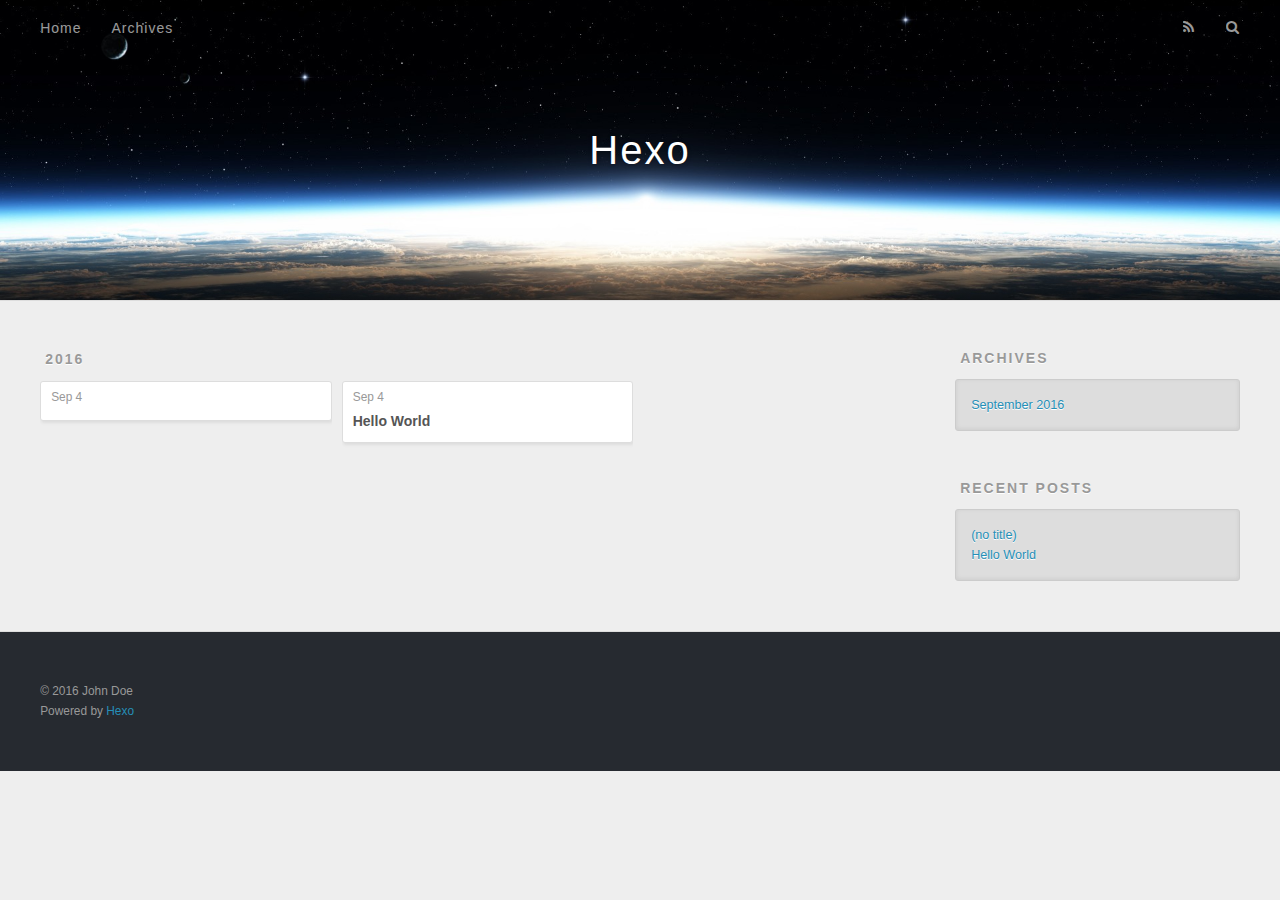
==== commit 724ff9f8: "Site updated: 2016-09-04 17:58:25" ====
--- a/archives/index.html
+++ b/archives/index.html
@@ -1,503 +1,183 @@
-<!doctype html>
-
-
-
+<!DOCTYPE html>
+<html>
+<head>
+  <meta charset="utf-8">
   
-
-
-<html class="theme-next muse use-motion">
-<head>
-  <meta charset="UTF-8"/>
-<meta http-equiv="X-UA-Compatible" content="IE=edge,chrome=1" />
-<meta name="viewport" content="width=device-width, initial-scale=1, maximum-scale=1"/>
-
-
-
-<meta http-equiv="Cache-Control" content="no-transform" />
-<meta http-equiv="Cache-Control" content="no-siteapp" />
-
-
-
-
-
-
-
-
-
-
-
-
-  
-  
-  <link href="/vendors/fancybox/source/jquery.fancybox.css?v=2.1.5" rel="stylesheet" type="text/css" />
-
-
-
-
-  
-  
-  
-  
-
-  
-    
-    
-  
-
-  
-
-  
-
-  
-
-  
-
-  
-    
-    
-    <link href="//fonts.googleapis.com/css?family=Lato:300,300italic,400,400italic,700,700italic&subset=latin,latin-ext" rel="stylesheet" type="text/css">
-  
-
-
-
-
-
-
-<link href="/vendors/font-awesome/css/font-awesome.min.css?v=4.4.0" rel="stylesheet" type="text/css" />
-
-<link href="/css/main.css?v=5.0.1" rel="stylesheet" type="text/css" />
-
-
-  <meta name="keywords" content="Hexo, NexT" />
-
-
-
-
-
-
-
-
-  <link rel="shortcut icon" type="image/x-icon" href="/favicon.ico?v=5.0.1" />
-
-
-
-
-
-
-<meta property="og:type" content="website">
+  <title>Archives | Hexo</title>
+  <meta name="viewport" content="width=device-width, initial-scale=1, maximum-scale=1">
+  <meta property="og:type" content="website">
 <meta property="og:title" content="Hexo">
 <meta property="og:url" content="http://yoursite.com/archives/index.html">
 <meta property="og:site_name" content="Hexo">
 <meta name="twitter:card" content="summary">
 <meta name="twitter:title" content="Hexo">
+  
+    <link rel="alternate" href="/atom.xml" title="Hexo" type="application/atom+xml">
+  
+  
+    <link rel="icon" href="/favicon.png">
+  
+  
+    <link href="//fonts.googleapis.com/css?family=Source+Code+Pro" rel="stylesheet" type="text/css">
+  
+  <link rel="stylesheet" href="/css/style.css">
+  
 
-
-
-<script type="text/javascript" id="hexo.configuration">
-  var NexT = window.NexT || {};
-  var CONFIG = {
-    scheme: 'Muse',
-    sidebar: {"position":"left","display":"post"},
-    fancybox: true,
-    motion: true,
-    duoshuo: {
-      userId: 0,
-      author: 'Author'
-    }
-  };
-</script>
-
-
-
-
-  <link rel="canonical" href="http://yoursite.com/archives/"/>
-
-  <title> Archiv | Hexo </title>
 </head>
 
-<body itemscope itemtype="http://schema.org/WebPage" lang="">
+<body>
+  <div id="container">
+    <div id="wrap">
+      <header id="header">
+  <div id="banner"></div>
+  <div id="header-outer" class="outer">
+    <div id="header-title" class="inner">
+      <h1 id="logo-wrap">
+        <a href="/" id="logo">Hexo</a>
+      </h1>
+      
+    </div>
+    <div id="header-inner" class="inner">
+      <nav id="main-nav">
+        <a id="main-nav-toggle" class="nav-icon"></a>
+        
+          <a class="main-nav-link" href="/">Home</a>
+        
+          <a class="main-nav-link" href="/archives">Archives</a>
+        
+      </nav>
+      <nav id="sub-nav">
+        
+          <a id="nav-rss-link" class="nav-icon" href="/atom.xml" title="RSS Feed"></a>
+        
+        <a id="nav-search-btn" class="nav-icon" title="Search"></a>
+      </nav>
+      <div id="search-form-wrap">
+        <form action="//google.com/search" method="get" accept-charset="UTF-8" class="search-form"><input type="search" name="q" results="0" class="search-form-input" placeholder="Search"><button type="submit" class="search-form-submit">&#xF002;</button><input type="hidden" name="sitesearch" value="http://yoursite.com"></form>
+      </div>
+    </div>
+  </div>
+</header>
+      <div class="outer">
+        <section id="main">
+  
+  
+    
+    
+      
+      
+      <section class="archives-wrap">
+        <div class="archive-year-wrap">
+          <a href="/archives/2016" class="archive-year">2016</a>
+        </div>
+        <div class="archives">
+    
+    <article class="archive-article archive-type-post">
+  <div class="archive-article-inner">
+    <header class="archive-article-header">
+      <a href="/2016/09/04/gulp/" class="archive-article-date">
+  <time datetime="2016-09-04T09:35:45.622Z" itemprop="datePublished">Sep 4</time>
+</a>
+      
+    </header>
+  </div>
+</article>
+  
+    
+    
+    <article class="archive-article archive-type-post">
+  <div class="archive-article-inner">
+    <header class="archive-article-header">
+      <a href="/2016/09/04/hello-world/" class="archive-article-date">
+  <time datetime="2016-09-04T08:16:48.569Z" itemprop="datePublished">Sep 4</time>
+</a>
+      
+  
+    <h1 itemprop="name">
+      <a class="archive-article-title" href="/2016/09/04/hello-world/">Hello World</a>
+    </h1>
+  
+
+    </header>
+  </div>
+</article>
+  
+  
+    </div></section>
+  
+
+</section>
+        
+          <aside id="sidebar">
+  
+    
 
   
+    
 
-
-
-
-
-
-
-
+  
+    
+  
+    
+  <div class="widget-wrap">
+    <h3 class="widget-title">Archives</h3>
+    <div class="widget">
+      <ul class="archive-list"><li class="archive-list-item"><a class="archive-list-link" href="/archives/2016/09/">September 2016</a></li></ul>
+    </div>
+  </div>
 
 
   
-  
     
-  
-
-  <div class="container one-collumn sidebar-position-left  page-archive  ">
-    <div class="headband"></div>
-
-    <header id="header" class="header" itemscope itemtype="http://schema.org/WPHeader">
-      <div class="header-inner"><div class="site-meta ">
-  
-
-  <div class="custom-logo-site-title">
-    <a href="/"  class="brand" rel="start">
-      <span class="logo-line-before"><i></i></span>
-      <span class="site-title">Hexo</span>
-      <span class="logo-line-after"><i></i></span>
-    </a>
-  </div>
-  <p class="site-subtitle"></p>
-</div>
-
-<div class="site-nav-toggle">
-  <button>
-    <span class="btn-bar"></span>
-    <span class="btn-bar"></span>
-    <span class="btn-bar"></span>
-  </button>
-</div>
-
-<nav class="site-nav">
-  
-
-  
-    <ul id="menu" class="menu">
-      
+  <div class="widget-wrap">
+    <h3 class="widget-title">Recent Posts</h3>
+    <div class="widget">
+      <ul>
         
-        <li class="menu-item menu-item-home">
-          <a href="/" rel="section">
-            
-              <i class="menu-item-icon fa fa-fw fa-home"></i> <br />
-            
-            Startseite
-          </a>
-        </li>
-      
+          <li>
+            <a href="/2016/09/04/gulp/">(no title)</a>
+          </li>
         
-        <li class="menu-item menu-item-archives">
-          <a href="/archives" rel="section">
-            
-              <i class="menu-item-icon fa fa-fw fa-archive"></i> <br />
-            
-            Archiv
-          </a>
-        </li>
-      
+          <li>
+            <a href="/2016/09/04/hello-world/">Hello World</a>
+          </li>
         
-        <li class="menu-item menu-item-tags">
-          <a href="/tags" rel="section">
-            
-              <i class="menu-item-icon fa fa-fw fa-tags"></i> <br />
-            
-            Tags
-          </a>
-        </li>
-      
-
-      
-    </ul>
-  
-
-  
-</nav>
-
- </div>
-    </header>
-
-    <main id="main" class="main">
-      <div class="main-inner">
-        <div class="content-wrap">
-          <div id="content" class="content">
-            
-
-  <section id="posts" class="posts-collapse">
-    <span class="archive-move-on"></span>
-
-    <span class="archive-page-counter">
-      
-      
-      
-        
-      
-      Öhm..! Insgesamt 2 Artikel. Bleib dran.
-    </span>
-
-    
-
-      
-      
-      
-
-      
-        
-        <div class="collection-title">
-          <h2 class="archive-year motion-element" id="archive-year-2016">2016</h2>
-        </div>
-      
-      
-
-      
-
-  <article class="post post-type-normal" itemscope itemtype="http://schema.org/Article">
-    <header class="post-header">
-
-      <h1 class="post-title">
-        
-            <a class="post-title-link" href="/2016/09/04/gulp/" itemprop="url">
-              
-                <span itemprop="name">Unbenannt</span>
-              
-            </a>
-        
-      </h1>
-
-      <div class="post-meta">
-        <time class="post-time" itemprop="dateCreated"
-              datetime="2016-09-04T17:35:45+08:00"
-              content="2016-09-04" >
-          09-04
-        </time>
-      </div>
-
-    </header>
-  </article>
-
-
-
-    
-
-      
-      
-      
-
-      
-      
-
-      
-
-  <article class="post post-type-normal" itemscope itemtype="http://schema.org/Article">
-    <header class="post-header">
-
-      <h1 class="post-title">
-        
-            <a class="post-title-link" href="/2016/09/04/hello-world/" itemprop="url">
-              
-                <span itemprop="name">Hello World</span>
-              
-            </a>
-        
-      </h1>
-
-      <div class="post-meta">
-        <time class="post-time" itemprop="dateCreated"
-              datetime="2016-09-04T16:16:48+08:00"
-              content="2016-09-04" >
-          09-04
-        </time>
-      </div>
-
-    </header>
-  </article>
-
-
-
-    
-
-  </section>
-
-  
-
-
-
-          </div>
-          
-
-
-          
-
-        </div>
-        
-          
-  
-  <div class="sidebar-toggle">
-    <div class="sidebar-toggle-line-wrap">
-      <span class="sidebar-toggle-line sidebar-toggle-line-first"></span>
-      <span class="sidebar-toggle-line sidebar-toggle-line-middle"></span>
-      <span class="sidebar-toggle-line sidebar-toggle-line-last"></span>
-    </div>
-  </div>
-
-  <aside id="sidebar" class="sidebar">
-    <div class="sidebar-inner">
-
-      
-
-      
-
-      <section class="site-overview sidebar-panel  sidebar-panel-active ">
-        <div class="site-author motion-element" itemprop="author" itemscope itemtype="http://schema.org/Person">
-          <img class="site-author-image" itemprop="image"
-               src="/images/avatar.gif"
-               alt="John Doe" />
-          <p class="site-author-name" itemprop="name">John Doe</p>
-          <p class="site-description motion-element" itemprop="description"></p>
-        </div>
-        <nav class="site-state motion-element">
-          <div class="site-state-item site-state-posts">
-            <a href="/archives">
-              <span class="site-state-item-count">2</span>
-              <span class="site-state-item-name">Artikel</span>
-            </a>
-          </div>
-
-          
-
-          
-
-        </nav>
-
-        
-
-        <div class="links-of-author motion-element">
-          
-        </div>
-
-        
-        
-
-        
-        
-
-      </section>
-
-      
-
-    </div>
-  </aside>
-
-
-        
-      </div>
-    </main>
-
-    <footer id="footer" class="footer">
-      <div class="footer-inner">
-        <div class="copyright" >
-  
-  &copy; 
-  <span itemprop="copyrightYear">2016</span>
-  <span class="with-love">
-    <i class="fa fa-heart"></i>
-  </span>
-  <span class="author" itemprop="copyrightHolder">John Doe</span>
-</div>
-
-<div class="powered-by">
-  Erstellt mit  <a class="theme-link" href="https://hexo.io">Hexo</a>
-</div>
-
-<div class="theme-info">
-  Theme -
-  <a class="theme-link" href="https://github.com/iissnan/hexo-theme-next">
-    NexT.Muse
-  </a>
-</div>
-
-        
-
-        
-      </div>
-    </footer>
-
-    <div class="back-to-top">
-      <i class="fa fa-arrow-up"></i>
+      </ul>
     </div>
   </div>
 
   
+</aside>
+        
+      </div>
+      <footer id="footer">
+  
+  <div class="outer">
+    <div id="footer-info" class="inner">
+      &copy; 2016 John Doe<br>
+      Powered by <a href="http://hexo.io/" target="_blank">Hexo</a>
+    </div>
+  </div>
+</footer>
+    </div>
+    <nav id="mobile-nav">
+  
+    <a href="/" class="mobile-nav-link">Home</a>
+  
+    <a href="/archives" class="mobile-nav-link">Archives</a>
+  
+</nav>
+    
 
-<script type="text/javascript">
-  if (Object.prototype.toString.call(window.Promise) !== '[object Function]') {
-    window.Promise = null;
-  }
-</script>
+<script src="//ajax.googleapis.com/ajax/libs/jquery/2.0.3/jquery.min.js"></script>
 
 
+  <link rel="stylesheet" href="/fancybox/jquery.fancybox.css">
+  <script src="/fancybox/jquery.fancybox.pack.js"></script>
 
 
+<script src="/js/script.js"></script>
 
-
-
-
-
-  
-
-
-
-  
-  <script type="text/javascript" src="/vendors/jquery/index.js?v=2.1.3"></script>
-
-  
-  <script type="text/javascript" src="/vendors/fastclick/lib/fastclick.min.js?v=1.0.6"></script>
-
-  
-  <script type="text/javascript" src="/vendors/jquery_lazyload/jquery.lazyload.js?v=1.9.7"></script>
-
-  
-  <script type="text/javascript" src="/vendors/velocity/velocity.min.js?v=1.2.1"></script>
-
-  
-  <script type="text/javascript" src="/vendors/velocity/velocity.ui.min.js?v=1.2.1"></script>
-
-  
-  <script type="text/javascript" src="/vendors/fancybox/source/jquery.fancybox.pack.js?v=2.1.5"></script>
-
-
-  
-
-
-  <script type="text/javascript" src="/js/src/utils.js?v=5.0.1"></script>
-
-  <script type="text/javascript" src="/js/src/motion.js?v=5.0.1"></script>
-
-
-
-  
-  
-
-  
-  
-    <script type="text/javascript" id="motion.page.archive">
-      $('.archive-year').velocity('transition.slideLeftIn');
-    </script>
-  
-
-
-  
-
-
-  <script type="text/javascript" src="/js/src/bootstrap.js?v=5.0.1"></script>
-
-
-
-  
-
-
-
-  
-
-
-
-
-  
-  
-
-  
-
-  
-
-  
-
+  </div>
 </body>
-</html>
+</html>--- a/css/style.css
+++ b/css/style.css
@@ -0,0 +1,1374 @@
+body {
+  width: 100%;
+}
+body:before,
+body:after {
+  content: "";
+  display: table;
+}
+body:after {
+  clear: both;
+}
+html,
+body,
+div,
+span,
+applet,
+object,
+iframe,
+h1,
+h2,
+h3,
+h4,
+h5,
+h6,
+p,
+blockquote,
+pre,
+a,
+abbr,
+acronym,
+address,
+big,
+cite,
+code,
+del,
+dfn,
+em,
+img,
+ins,
+kbd,
+q,
+s,
+samp,
+small,
+strike,
+strong,
+sub,
+sup,
+tt,
+var,
+dl,
+dt,
+dd,
+ol,
+ul,
+li,
+fieldset,
+form,
+label,
+legend,
+table,
+caption,
+tbody,
+tfoot,
+thead,
+tr,
+th,
+td {
+  margin: 0;
+  padding: 0;
+  border: 0;
+  outline: 0;
+  font-weight: inherit;
+  font-style: inherit;
+  font-family: inherit;
+  font-size: 100%;
+  vertical-align: baseline;
+}
+body {
+  line-height: 1;
+  color: #000;
+  background: #fff;
+}
+ol,
+ul {
+  list-style: none;
+}
+table {
+  border-collapse: separate;
+  border-spacing: 0;
+  vertical-align: middle;
+}
+caption,
+th,
+td {
+  text-align: left;
+  font-weight: normal;
+  vertical-align: middle;
+}
+a img {
+  border: none;
+}
+input,
+button {
+  margin: 0;
+  padding: 0;
+}
+input::-moz-focus-inner,
+button::-moz-focus-inner {
+  border: 0;
+  padding: 0;
+}
+@font-face {
+  font-family: FontAwesome;
+  font-style: normal;
+  font-weight: normal;
+  src: url("fonts/fontawesome-webfont.eot?v=#4.0.3");
+  src: url("fonts/fontawesome-webfont.eot?#iefix&v=#4.0.3") format("embedded-opentype"), url("fonts/fontawesome-webfont.woff?v=#4.0.3") format("woff"), url("fonts/fontawesome-webfont.ttf?v=#4.0.3") format("truetype"), url("fonts/fontawesome-webfont.svg#fontawesomeregular?v=#4.0.3") format("svg");
+}
+html,
+body,
+#container {
+  height: 100%;
+}
+body {
+  background: #eee;
+  font: 14px "Helvetica Neue", Helvetica, Arial, sans-serif;
+  -webkit-text-size-adjust: 100%;
+}
+.outer {
+  max-width: 1220px;
+  margin: 0 auto;
+  padding: 0 20px;
+}
+.outer:before,
+.outer:after {
+  content: "";
+  display: table;
+}
+.outer:after {
+  clear: both;
+}
+.inner {
+  display: inline;
+  float: left;
+  width: 98.33333333333333%;
+  margin: 0 0.833333333333333%;
+}
+.left,
+.alignleft {
+  float: left;
+}
+.right,
+.alignright {
+  float: right;
+}
+.clear {
+  clear: both;
+}
+#container {
+  position: relative;
+}
+.mobile-nav-on {
+  overflow: hidden;
+}
+#wrap {
+  height: 100%;
+  width: 100%;
+  position: absolute;
+  top: 0;
+  left: 0;
+  -webkit-transition: 0.2s ease-out;
+  -moz-transition: 0.2s ease-out;
+  -ms-transition: 0.2s ease-out;
+  transition: 0.2s ease-out;
+  z-index: 1;
+  background: #eee;
+}
+.mobile-nav-on #wrap {
+  left: 280px;
+}
+@media screen and (min-width: 768px) {
+  #main {
+    display: inline;
+    float: left;
+    width: 73.33333333333333%;
+    margin: 0 0.833333333333333%;
+  }
+}
+.article-date,
+.article-category-link,
+.archive-year,
+.widget-title {
+  text-decoration: none;
+  text-transform: uppercase;
+  letter-spacing: 2px;
+  color: #999;
+  margin-bottom: 1em;
+  margin-left: 5px;
+  line-height: 1em;
+  text-shadow: 0 1px #fff;
+  font-weight: bold;
+}
+.article-inner,
+.archive-article-inner {
+  background: #fff;
+  -webkit-box-shadow: 1px 2px 3px #ddd;
+  box-shadow: 1px 2px 3px #ddd;
+  border: 1px solid #ddd;
+  border-radius: 3px;
+}
+.article-entry h1,
+.widget h1 {
+  font-size: 2em;
+}
+.article-entry h2,
+.widget h2 {
+  font-size: 1.5em;
+}
+.article-entry h3,
+.widget h3 {
+  font-size: 1.3em;
+}
+.article-entry h4,
+.widget h4 {
+  font-size: 1.2em;
+}
+.article-entry h5,
+.widget h5 {
+  font-size: 1em;
+}
+.article-entry h6,
+.widget h6 {
+  font-size: 1em;
+  color: #999;
+}
+.article-entry hr,
+.widget hr {
+  border: 1px dashed #ddd;
+}
+.article-entry strong,
+.widget strong {
+  font-weight: bold;
+}
+.article-entry em,
+.widget em,
+.article-entry cite,
+.widget cite {
+  font-style: italic;
+}
+.article-entry sup,
+.widget sup,
+.article-entry sub,
+.widget sub {
+  font-size: 0.75em;
+  line-height: 0;
+  position: relative;
+  vertical-align: baseline;
+}
+.article-entry sup,
+.widget sup {
+  top: -0.5em;
+}
+.article-entry sub,
+.widget sub {
+  bottom: -0.2em;
+}
+.article-entry small,
+.widget small {
+  font-size: 0.85em;
+}
+.article-entry acronym,
+.widget acronym,
+.article-entry abbr,
+.widget abbr {
+  border-bottom: 1px dotted;
+}
+.article-entry ul,
+.widget ul,
+.article-entry ol,
+.widget ol,
+.article-entry dl,
+.widget dl {
+  margin: 0 20px;
+  line-height: 1.6em;
+}
+.article-entry ul ul,
+.widget ul ul,
+.article-entry ol ul,
+.widget ol ul,
+.article-entry ul ol,
+.widget ul ol,
+.article-entry ol ol,
+.widget ol ol {
+  margin-top: 0;
+  margin-bottom: 0;
+}
+.article-entry ul,
+.widget ul {
+  list-style: disc;
+}
+.article-entry ol,
+.widget ol {
+  list-style: decimal;
+}
+.article-entry dt,
+.widget dt {
+  font-weight: bold;
+}
+#header {
+  height: 300px;
+  position: relative;
+  border-bottom: 1px solid #ddd;
+}
+#header:before,
+#header:after {
+  content: "";
+  position: absolute;
+  left: 0;
+  right: 0;
+  height: 40px;
+}
+#header:before {
+  top: 0;
+  background: -webkit-linear-gradient(rgba(0,0,0,0.2), transparent);
+  background: -moz-linear-gradient(rgba(0,0,0,0.2), transparent);
+  background: -ms-linear-gradient(rgba(0,0,0,0.2), transparent);
+  background: linear-gradient(rgba(0,0,0,0.2), transparent);
+}
+#header:after {
+  bottom: 0;
+  background: -webkit-linear-gradient(transparent, rgba(0,0,0,0.2));
+  background: -moz-linear-gradient(transparent, rgba(0,0,0,0.2));
+  background: -ms-linear-gradient(transparent, rgba(0,0,0,0.2));
+  background: linear-gradient(transparent, rgba(0,0,0,0.2));
+}
+#header-outer {
+  height: 100%;
+  position: relative;
+}
+#header-inner {
+  position: relative;
+  overflow: hidden;
+}
+#banner {
+  position: absolute;
+  top: 0;
+  left: 0;
+  width: 100%;
+  height: 100%;
+  background: url("images/banner.jpg") center #000;
+  -webkit-background-size: cover;
+  -moz-background-size: cover;
+  background-size: cover;
+  z-index: -1;
+}
+#header-title {
+  text-align: center;
+  height: 40px;
+  position: absolute;
+  top: 50%;
+  left: 0;
+  margin-top: -20px;
+}
+#logo,
+#subtitle {
+  text-decoration: none;
+  color: #fff;
+  font-weight: 300;
+  text-shadow: 0 1px 4px rgba(0,0,0,0.3);
+}
+#logo {
+  font-size: 40px;
+  line-height: 40px;
+  letter-spacing: 2px;
+}
+#subtitle {
+  font-size: 16px;
+  line-height: 16px;
+  letter-spacing: 1px;
+}
+#subtitle-wrap {
+  margin-top: 16px;
+}
+#main-nav {
+  float: left;
+  margin-left: -15px;
+}
+.nav-icon,
+.main-nav-link {
+  float: left;
+  color: #fff;
+  opacity: 0.6;
+  text-decoration: none;
+  text-shadow: 0 1px rgba(0,0,0,0.2);
+  -webkit-transition: opacity 0.2s;
+  -moz-transition: opacity 0.2s;
+  -ms-transition: opacity 0.2s;
+  transition: opacity 0.2s;
+  display: block;
+  padding: 20px 15px;
+}
+.nav-icon:hover,
+.main-nav-link:hover {
+  opacity: 1;
+}
+.nav-icon {
+  font-family: FontAwesome;
+  text-align: center;
+  font-size: 14px;
+  width: 14px;
+  height: 14px;
+  padding: 20px 15px;
+  position: relative;
+  cursor: pointer;
+}
+.main-nav-link {
+  font-weight: 300;
+  letter-spacing: 1px;
+}
+@media screen and (max-width: 479px) {
+  .main-nav-link {
+    display: none;
+  }
+}
+#main-nav-toggle {
+  display: none;
+}
+#main-nav-toggle:before {
+  content: "\f0c9";
+}
+@media screen and (max-width: 479px) {
+  #main-nav-toggle {
+    display: block;
+  }
+}
+#sub-nav {
+  float: right;
+  margin-right: -15px;
+}
+#nav-rss-link:before {
+  content: "\f09e";
+}
+#nav-search-btn:before {
+  content: "\f002";
+}
+#search-form-wrap {
+  position: absolute;
+  top: 15px;
+  width: 150px;
+  height: 30px;
+  right: -150px;
+  opacity: 0;
+  -webkit-transition: 0.2s ease-out;
+  -moz-transition: 0.2s ease-out;
+  -ms-transition: 0.2s ease-out;
+  transition: 0.2s ease-out;
+}
+#search-form-wrap.on {
+  opacity: 1;
+  right: 0;
+}
+@media screen and (max-width: 479px) {
+  #search-form-wrap {
+    width: 100%;
+    right: -100%;
+  }
+}
+.search-form {
+  position: absolute;
+  top: 0;
+  left: 0;
+  right: 0;
+  background: #fff;
+  padding: 5px 15px;
+  border-radius: 15px;
+  -webkit-box-shadow: 0 0 10px rgba(0,0,0,0.3);
+  box-shadow: 0 0 10px rgba(0,0,0,0.3);
+}
+.search-form-input {
+  border: none;
+  background: none;
+  color: #555;
+  width: 100%;
+  font: 13px "Helvetica Neue", Helvetica, Arial, sans-serif;
+  outline: none;
+}
+.search-form-input::-webkit-search-results-decoration,
+.search-form-input::-webkit-search-cancel-button {
+  -webkit-appearance: none;
+}
+.search-form-submit {
+  position: absolute;
+  top: 50%;
+  right: 10px;
+  margin-top: -7px;
+  font: 13px FontAwesome;
+  border: none;
+  background: none;
+  color: #bbb;
+  cursor: pointer;
+}
+.search-form-submit:hover,
+.search-form-submit:focus {
+  color: #777;
+}
+.article {
+  margin: 50px 0;
+}
+.article-inner {
+  overflow: hidden;
+}
+.article-meta:before,
+.article-meta:after {
+  content: "";
+  display: table;
+}
+.article-meta:after {
+  clear: both;
+}
+.article-date {
+  float: left;
+}
+.article-category {
+  float: left;
+  line-height: 1em;
+  color: #ccc;
+  text-shadow: 0 1px #fff;
+  margin-left: 8px;
+}
+.article-category:before {
+  content: "\2022";
+}
+.article-category-link {
+  margin: 0 12px 1em;
+}
+.article-header {
+  padding: 20px 20px 0;
+}
+.article-title {
+  text-decoration: none;
+  font-size: 2em;
+  font-weight: bold;
+  color: #555;
+  line-height: 1.1em;
+  -webkit-transition: color 0.2s;
+  -moz-transition: color 0.2s;
+  -ms-transition: color 0.2s;
+  transition: color 0.2s;
+}
+a.article-title:hover {
+  color: #258fb8;
+}
+.article-entry {
+  color: #555;
+  padding: 0 20px;
+}
+.article-entry:before,
+.article-entry:after {
+  content: "";
+  display: table;
+}
+.article-entry:after {
+  clear: both;
+}
+.article-entry p,
+.article-entry table {
+  line-height: 1.6em;
+  margin: 1.6em 0;
+}
+.article-entry h1,
+.article-entry h2,
+.article-entry h3,
+.article-entry h4,
+.article-entry h5,
+.article-entry h6 {
+  font-weight: bold;
+}
+.article-entry h1,
+.article-entry h2,
+.article-entry h3,
+.article-entry h4,
+.article-entry h5,
+.article-entry h6 {
+  line-height: 1.1em;
+  margin: 1.1em 0;
+}
+.article-entry a {
+  color: #258fb8;
+  text-decoration: none;
+}
+.article-entry a:hover {
+  text-decoration: underline;
+}
+.article-entry ul,
+.article-entry ol,
+.article-entry dl {
+  margin-top: 1.6em;
+  margin-bottom: 1.6em;
+}
+.article-entry img,
+.article-entry video {
+  max-width: 100%;
+  height: auto;
+  display: block;
+  margin: auto;
+}
+.article-entry iframe {
+  border: none;
+}
+.article-entry table {
+  width: 100%;
+  border-collapse: collapse;
+  border-spacing: 0;
+}
+.article-entry th {
+  font-weight: bold;
+  border-bottom: 3px solid #ddd;
+  padding-bottom: 0.5em;
+}
+.article-entry td {
+  border-bottom: 1px solid #ddd;
+  padding: 10px 0;
+}
+.article-entry blockquote {
+  font-family: Georgia, "Times New Roman", serif;
+  font-size: 1.4em;
+  margin: 1.6em 20px;
+  text-align: center;
+}
+.article-entry blockquote footer {
+  font-size: 14px;
+  margin: 1.6em 0;
+  font-family: "Helvetica Neue", Helvetica, Arial, sans-serif;
+}
+.article-entry blockquote footer cite:before {
+  content: "—";
+  padding: 0 0.5em;
+}
+.article-entry .pullquote {
+  text-align: left;
+  width: 45%;
+  margin: 0;
+}
+.article-entry .pullquote.left {
+  margin-left: 0.5em;
+  margin-right: 1em;
+}
+.article-entry .pullquote.right {
+  margin-right: 0.5em;
+  margin-left: 1em;
+}
+.article-entry .caption {
+  color: #999;
+  display: block;
+  font-size: 0.9em;
+  margin-top: 0.5em;
+  position: relative;
+  text-align: center;
+}
+.article-entry .video-container {
+  position: relative;
+  padding-top: 56.25%;
+  height: 0;
+  overflow: hidden;
+}
+.article-entry .video-container iframe,
+.article-entry .video-container object,
+.article-entry .video-container embed {
+  position: absolute;
+  top: 0;
+  left: 0;
+  width: 100%;
+  height: 100%;
+  margin-top: 0;
+}
+.article-more-link a {
+  display: inline-block;
+  line-height: 1em;
+  padding: 6px 15px;
+  border-radius: 15px;
+  background: #eee;
+  color: #999;
+  text-shadow: 0 1px #fff;
+  text-decoration: none;
+}
+.article-more-link a:hover {
+  background: #258fb8;
+  color: #fff;
+  text-decoration: none;
+  text-shadow: 0 1px #1e7293;
+}
+.article-footer {
+  font-size: 0.85em;
+  line-height: 1.6em;
+  border-top: 1px solid #ddd;
+  padding-top: 1.6em;
+  margin: 0 20px 20px;
+}
+.article-footer:before,
+.article-footer:after {
+  content: "";
+  display: table;
+}
+.article-footer:after {
+  clear: both;
+}
+.article-footer a {
+  color: #999;
+  text-decoration: none;
+}
+.article-footer a:hover {
+  color: #555;
+}
+.article-tag-list-item {
+  float: left;
+  margin-right: 10px;
+}
+.article-tag-list-link:before {
+  content: "#";
+}
+.article-comment-link {
+  float: right;
+}
+.article-comment-link:before {
+  content: "\f075";
+  font-family: FontAwesome;
+  padding-right: 8px;
+}
+.article-share-link {
+  cursor: pointer;
+  float: right;
+  margin-left: 20px;
+}
+.article-share-link:before {
+  content: "\f064";
+  font-family: FontAwesome;
+  padding-right: 6px;
+}
+#article-nav {
+  position: relative;
+}
+#article-nav:before,
+#article-nav:after {
+  content: "";
+  display: table;
+}
+#article-nav:after {
+  clear: both;
+}
+@media screen and (min-width: 768px) {
+  #article-nav {
+    margin: 50px 0;
+  }
+  #article-nav:before {
+    width: 8px;
+    height: 8px;
+    position: absolute;
+    top: 50%;
+    left: 50%;
+    margin-top: -4px;
+    margin-left: -4px;
+    content: "";
+    border-radius: 50%;
+    background: #ddd;
+    -webkit-box-shadow: 0 1px 2px #fff;
+    box-shadow: 0 1px 2px #fff;
+  }
+}
+.article-nav-link-wrap {
+  text-decoration: none;
+  text-shadow: 0 1px #fff;
+  color: #999;
+  -webkit-box-sizing: border-box;
+  -moz-box-sizing: border-box;
+  box-sizing: border-box;
+  margin-top: 50px;
+  text-align: center;
+  display: block;
+}
+.article-nav-link-wrap:hover {
+  color: #555;
+}
+@media screen and (min-width: 768px) {
+  .article-nav-link-wrap {
+    width: 50%;
+    margin-top: 0;
+  }
+}
+@media screen and (min-width: 768px) {
+  #article-nav-newer {
+    float: left;
+    text-align: right;
+    padding-right: 20px;
+  }
+}
+@media screen and (min-width: 768px) {
+  #article-nav-older {
+    float: right;
+    text-align: left;
+    padding-left: 20px;
+  }
+}
+.article-nav-caption {
+  text-transform: uppercase;
+  letter-spacing: 2px;
+  color: #ddd;
+  line-height: 1em;
+  font-weight: bold;
+}
+#article-nav-newer .article-nav-caption {
+  margin-right: -2px;
+}
+.article-nav-title {
+  font-size: 0.85em;
+  line-height: 1.6em;
+  margin-top: 0.5em;
+}
+.article-share-box {
+  position: absolute;
+  display: none;
+  background: #fff;
+  -webkit-box-shadow: 1px 2px 10px rgba(0,0,0,0.2);
+  box-shadow: 1px 2px 10px rgba(0,0,0,0.2);
+  border-radius: 3px;
+  margin-left: -145px;
+  overflow: hidden;
+  z-index: 1;
+}
+.article-share-box.on {
+  display: block;
+}
+.article-share-input {
+  width: 100%;
+  background: none;
+  -webkit-box-sizing: border-box;
+  -moz-box-sizing: border-box;
+  box-sizing: border-box;
+  font: 14px "Helvetica Neue", Helvetica, Arial, sans-serif;
+  padding: 0 15px;
+  color: #555;
+  outline: none;
+  border: 1px solid #ddd;
+  border-radius: 3px 3px 0 0;
+  height: 36px;
+  line-height: 36px;
+}
+.article-share-links {
+  background: #eee;
+}
+.article-share-links:before,
+.article-share-links:after {
+  content: "";
+  display: table;
+}
+.article-share-links:after {
+  clear: both;
+}
+.article-share-twitter,
+.article-share-facebook,
+.article-share-pinterest,
+.article-share-google {
+  width: 50px;
+  height: 36px;
+  display: block;
+  float: left;
+  position: relative;
+  color: #999;
+  text-shadow: 0 1px #fff;
+}
+.article-share-twitter:before,
+.article-share-facebook:before,
+.article-share-pinterest:before,
+.article-share-google:before {
+  font-size: 20px;
+  font-family: FontAwesome;
+  width: 20px;
+  height: 20px;
+  position: absolute;
+  top: 50%;
+  left: 50%;
+  margin-top: -10px;
+  margin-left: -10px;
+  text-align: center;
+}
+.article-share-twitter:hover,
+.article-share-facebook:hover,
+.article-share-pinterest:hover,
+.article-share-google:hover {
+  color: #fff;
+}
+.article-share-twitter:before {
+  content: "\f099";
+}
+.article-share-twitter:hover {
+  background: #00aced;
+  text-shadow: 0 1px #008abe;
+}
+.article-share-facebook:before {
+  content: "\f09a";
+}
+.article-share-facebook:hover {
+  background: #3b5998;
+  text-shadow: 0 1px #2f477a;
+}
+.article-share-pinterest:before {
+  content: "\f0d2";
+}
+.article-share-pinterest:hover {
+  background: #cb2027;
+  text-shadow: 0 1px #a21a1f;
+}
+.article-share-google:before {
+  content: "\f0d5";
+}
+.article-share-google:hover {
+  background: #dd4b39;
+  text-shadow: 0 1px #be3221;
+}
+.article-gallery {
+  background: #000;
+  position: relative;
+}
+.article-gallery-photos {
+  position: relative;
+  overflow: hidden;
+}
+.article-gallery-img {
+  display: none;
+  max-width: 100%;
+}
+.article-gallery-img:first-child {
+  display: block;
+}
+.article-gallery-img.loaded {
+  position: absolute;
+  display: block;
+}
+.article-gallery-img img {
+  display: block;
+  max-width: 100%;
+  margin: 0 auto;
+}
+#comments {
+  background: #fff;
+  -webkit-box-shadow: 1px 2px 3px #ddd;
+  box-shadow: 1px 2px 3px #ddd;
+  padding: 20px;
+  border: 1px solid #ddd;
+  border-radius: 3px;
+  margin: 50px 0;
+}
+#comments a {
+  color: #258fb8;
+}
+.archives-wrap {
+  margin: 50px 0;
+}
+.archives:before,
+.archives:after {
+  content: "";
+  display: table;
+}
+.archives:after {
+  clear: both;
+}
+.archive-year-wrap {
+  margin-bottom: 1em;
+}
+.archives {
+  -webkit-column-gap: 10px;
+  -moz-column-gap: 10px;
+  column-gap: 10px;
+}
+@media screen and (min-width: 480px) and (max-width: 767px) {
+  .archives {
+    -webkit-column-count: 2;
+    -moz-column-count: 2;
+    column-count: 2;
+  }
+}
+@media screen and (min-width: 768px) {
+  .archives {
+    -webkit-column-count: 3;
+    -moz-column-count: 3;
+    column-count: 3;
+  }
+}
+.archive-article {
+  -webkit-column-break-inside: avoid;
+  page-break-inside: avoid;
+  overflow: hidden;
+  break-inside: avoid-column;
+}
+.archive-article-inner {
+  padding: 10px;
+  margin-bottom: 15px;
+}
+.archive-article-title {
+  text-decoration: none;
+  font-weight: bold;
+  color: #555;
+  -webkit-transition: color 0.2s;
+  -moz-transition: color 0.2s;
+  -ms-transition: color 0.2s;
+  transition: color 0.2s;
+  line-height: 1.6em;
+}
+.archive-article-title:hover {
+  color: #258fb8;
+}
+.archive-article-footer {
+  margin-top: 1em;
+}
+.archive-article-date {
+  color: #999;
+  text-decoration: none;
+  font-size: 0.85em;
+  line-height: 1em;
+  margin-bottom: 0.5em;
+  display: block;
+}
+#page-nav {
+  margin: 50px auto;
+  background: #fff;
+  -webkit-box-shadow: 1px 2px 3px #ddd;
+  box-shadow: 1px 2px 3px #ddd;
+  border: 1px solid #ddd;
+  border-radius: 3px;
+  text-align: center;
+  color: #999;
+  overflow: hidden;
+}
+#page-nav:before,
+#page-nav:after {
+  content: "";
+  display: table;
+}
+#page-nav:after {
+  clear: both;
+}
+#page-nav a,
+#page-nav span {
+  padding: 10px 20px;
+  line-height: 1;
+  height: 2ex;
+}
+#page-nav a {
+  color: #999;
+  text-decoration: none;
+}
+#page-nav a:hover {
+  background: #999;
+  color: #fff;
+}
+#page-nav .prev {
+  float: left;
+}
+#page-nav .next {
+  float: right;
+}
+#page-nav .page-number {
+  display: inline-block;
+}
+@media screen and (max-width: 479px) {
+  #page-nav .page-number {
+    display: none;
+  }
+}
+#page-nav .current {
+  color: #555;
+  font-weight: bold;
+}
+#page-nav .space {
+  color: #ddd;
+}
+#footer {
+  background: #262a30;
+  padding: 50px 0;
+  border-top: 1px solid #ddd;
+  color: #999;
+}
+#footer a {
+  color: #258fb8;
+  text-decoration: none;
+}
+#footer a:hover {
+  text-decoration: underline;
+}
+#footer-info {
+  line-height: 1.6em;
+  font-size: 0.85em;
+}
+.article-entry pre,
+.article-entry .highlight {
+  background: #2d2d2d;
+  margin: 0 -20px;
+  padding: 15px 20px;
+  border-style: solid;
+  border-color: #ddd;
+  border-width: 1px 0;
+  overflow: auto;
+  color: #ccc;
+  line-height: 22.400000000000002px;
+}
+.article-entry .highlight .gutter pre,
+.article-entry .gist .gist-file .gist-data .line-numbers {
+  color: #666;
+  font-size: 0.85em;
+}
+.article-entry pre,
+.article-entry code {
+  font-family: "Source Code Pro", Consolas, Monaco, Menlo, Consolas, monospace;
+}
+.article-entry code {
+  background: #eee;
+  text-shadow: 0 1px #fff;
+  padding: 0 0.3em;
+}
+.article-entry pre code {
+  background: none;
+  text-shadow: none;
+  padding: 0;
+}
+.article-entry .highlight pre {
+  border: none;
+  margin: 0;
+  padding: 0;
+}
+.article-entry .highlight table {
+  margin: 0;
+  width: auto;
+}
+.article-entry .highlight td {
+  border: none;
+  padding: 0;
+}
+.article-entry .highlight figcaption {
+  font-size: 0.85em;
+  color: #999;
+  line-height: 1em;
+  margin-bottom: 1em;
+}
+.article-entry .highlight figcaption:before,
+.article-entry .highlight figcaption:after {
+  content: "";
+  display: table;
+}
+.article-entry .highlight figcaption:after {
+  clear: both;
+}
+.article-entry .highlight figcaption a {
+  float: right;
+}
+.article-entry .highlight .gutter pre {
+  text-align: right;
+  padding-right: 20px;
+}
+.article-entry .highlight .line {
+  height: 22.400000000000002px;
+}
+.article-entry .highlight .line.marked {
+  background: #515151;
+}
+.article-entry .gist {
+  margin: 0 -20px;
+  border-style: solid;
+  border-color: #ddd;
+  border-width: 1px 0;
+  background: #2d2d2d;
+  padding: 15px 20px 15px 0;
+}
+.article-entry .gist .gist-file {
+  border: none;
+  font-family: "Source Code Pro", Consolas, Monaco, Menlo, Consolas, monospace;
+  margin: 0;
+}
+.article-entry .gist .gist-file .gist-data {
+  background: none;
+  border: none;
+}
+.article-entry .gist .gist-file .gist-data .line-numbers {
+  background: none;
+  border: none;
+  padding: 0 20px 0 0;
+}
+.article-entry .gist .gist-file .gist-data .line-data {
+  padding: 0 !important;
+}
+.article-entry .gist .gist-file .highlight {
+  margin: 0;
+  padding: 0;
+  border: none;
+}
+.article-entry .gist .gist-file .gist-meta {
+  background: #2d2d2d;
+  color: #999;
+  font: 0.85em "Helvetica Neue", Helvetica, Arial, sans-serif;
+  text-shadow: 0 0;
+  padding: 0;
+  margin-top: 1em;
+  margin-left: 20px;
+}
+.article-entry .gist .gist-file .gist-meta a {
+  color: #258fb8;
+  font-weight: normal;
+}
+.article-entry .gist .gist-file .gist-meta a:hover {
+  text-decoration: underline;
+}
+pre .comment,
+pre .title {
+  color: #999;
+}
+pre .variable,
+pre .attribute,
+pre .tag,
+pre .regexp,
+pre .ruby .constant,
+pre .xml .tag .title,
+pre .xml .pi,
+pre .xml .doctype,
+pre .html .doctype,
+pre .css .id,
+pre .css .class,
+pre .css .pseudo {
+  color: #f2777a;
+}
+pre .number,
+pre .preprocessor,
+pre .built_in,
+pre .literal,
+pre .params,
+pre .constant {
+  color: #f99157;
+}
+pre .class,
+pre .ruby .class .title,
+pre .css .rules .attribute {
+  color: #9c9;
+}
+pre .string,
+pre .value,
+pre .inheritance,
+pre .header,
+pre .ruby .symbol,
+pre .xml .cdata {
+  color: #9c9;
+}
+pre .css .hexcolor {
+  color: #6cc;
+}
+pre .function,
+pre .python .decorator,
+pre .python .title,
+pre .ruby .function .title,
+pre .ruby .title .keyword,
+pre .perl .sub,
+pre .javascript .title,
+pre .coffeescript .title {
+  color: #69c;
+}
+pre .keyword,
+pre .javascript .function {
+  color: #c9c;
+}
+@media screen and (max-width: 479px) {
+  #mobile-nav {
+    position: absolute;
+    top: 0;
+    left: 0;
+    width: 280px;
+    height: 100%;
+    background: #191919;
+    border-right: 1px solid #fff;
+  }
+}
+@media screen and (max-width: 479px) {
+  .mobile-nav-link {
+    display: block;
+    color: #999;
+    text-decoration: none;
+    padding: 15px 20px;
+    font-weight: bold;
+  }
+  .mobile-nav-link:hover {
+    color: #fff;
+  }
+}
+@media screen and (min-width: 768px) {
+  #sidebar {
+    display: inline;
+    float: left;
+    width: 23.333333333333332%;
+    margin: 0 0.833333333333333%;
+  }
+}
+.widget-wrap {
+  margin: 50px 0;
+}
+.widget {
+  color: #777;
+  text-shadow: 0 1px #fff;
+  background: #ddd;
+  -webkit-box-shadow: 0 -1px 4px #ccc inset;
+  box-shadow: 0 -1px 4px #ccc inset;
+  border: 1px solid #ccc;
+  padding: 15px;
+  border-radius: 3px;
+}
+.widget a {
+  color: #258fb8;
+  text-decoration: none;
+}
+.widget a:hover {
+  text-decoration: underline;
+}
+.widget ul ul,
+.widget ol ul,
+.widget dl ul,
+.widget ul ol,
+.widget ol ol,
+.widget dl ol,
+.widget ul dl,
+.widget ol dl,
+.widget dl dl {
+  margin-left: 15px;
+  list-style: disc;
+}
+.widget {
+  line-height: 1.6em;
+  word-wrap: break-word;
+  font-size: 0.9em;
+}
+.widget ul,
+.widget ol {
+  list-style: none;
+  margin: 0;
+}
+.widget ul ul,
+.widget ol ul,
+.widget ul ol,
+.widget ol ol {
+  margin: 0 20px;
+}
+.widget ul ul,
+.widget ol ul {
+  list-style: disc;
+}
+.widget ul ol,
+.widget ol ol {
+  list-style: decimal;
+}
+.category-list-count,
+.tag-list-count,
+.archive-list-count {
+  padding-left: 5px;
+  color: #999;
+  font-size: 0.85em;
+}
+.category-list-count:before,
+.tag-list-count:before,
+.archive-list-count:before {
+  content: "(";
+}
+.category-list-count:after,
+.tag-list-count:after,
+.archive-list-count:after {
+  content: ")";
+}
+.tagcloud a {
+  margin-right: 5px;
+  display: inline-block;
+}
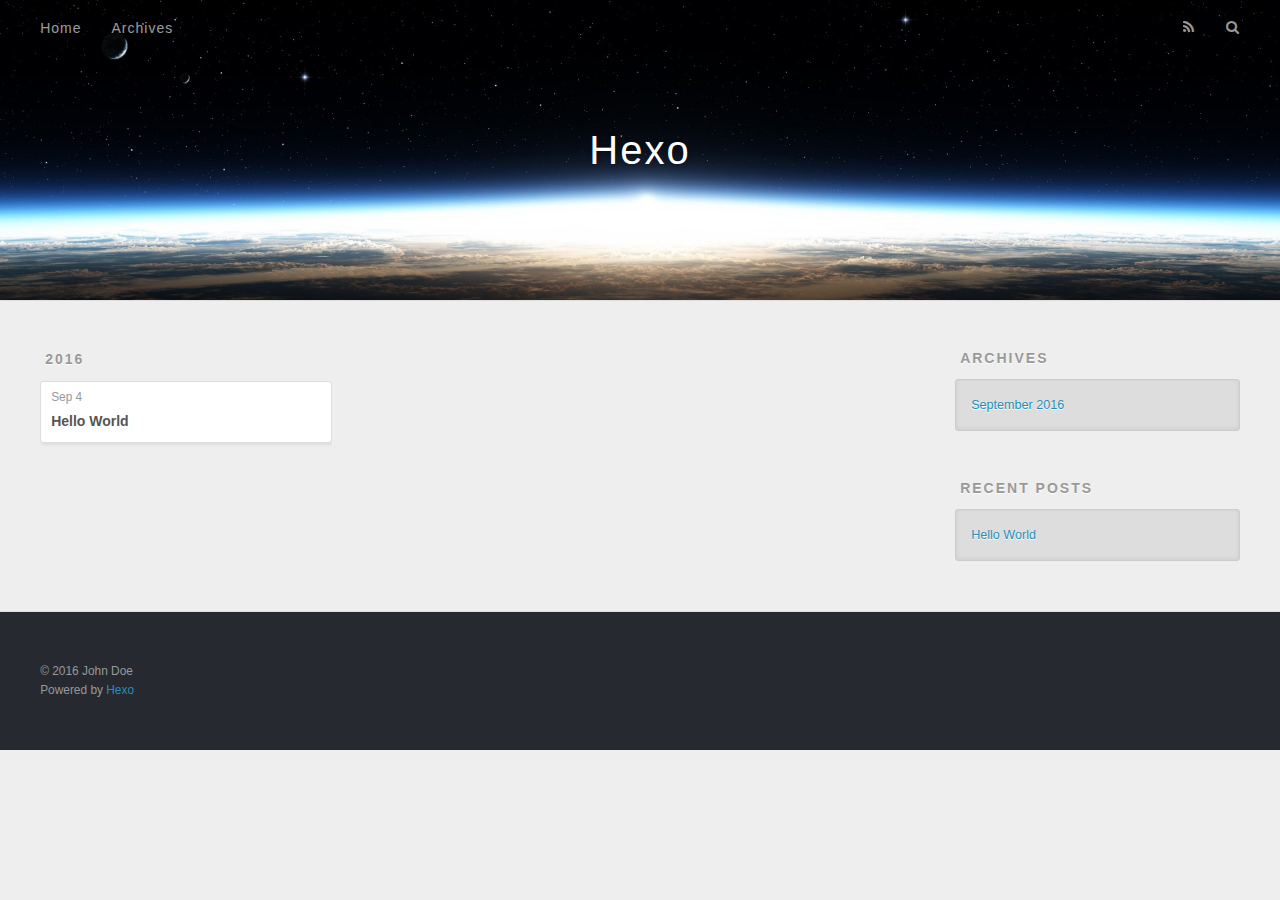
==== commit 16d8ca5a: "Site updated: 2016-09-04 17:59:58" ====
--- a/archives/index.html
+++ b/archives/index.html
@@ -75,19 +75,6 @@
     <article class="archive-article archive-type-post">
   <div class="archive-article-inner">
     <header class="archive-article-header">
-      <a href="/2016/09/04/gulp/" class="archive-article-date">
-  <time datetime="2016-09-04T09:35:45.622Z" itemprop="datePublished">Sep 4</time>
-</a>
-      
-    </header>
-  </div>
-</article>
-  
-    
-    
-    <article class="archive-article archive-type-post">
-  <div class="archive-article-inner">
-    <header class="archive-article-header">
       <a href="/2016/09/04/hello-world/" class="archive-article-date">
   <time datetime="2016-09-04T08:16:48.569Z" itemprop="datePublished">Sep 4</time>
 </a>
@@ -135,10 +122,6 @@
       <ul>
         
           <li>
-            <a href="/2016/09/04/gulp/">(no title)</a>
-          </li>
-        
-          <li>
             <a href="/2016/09/04/hello-world/">Hello World</a>
           </li>
         
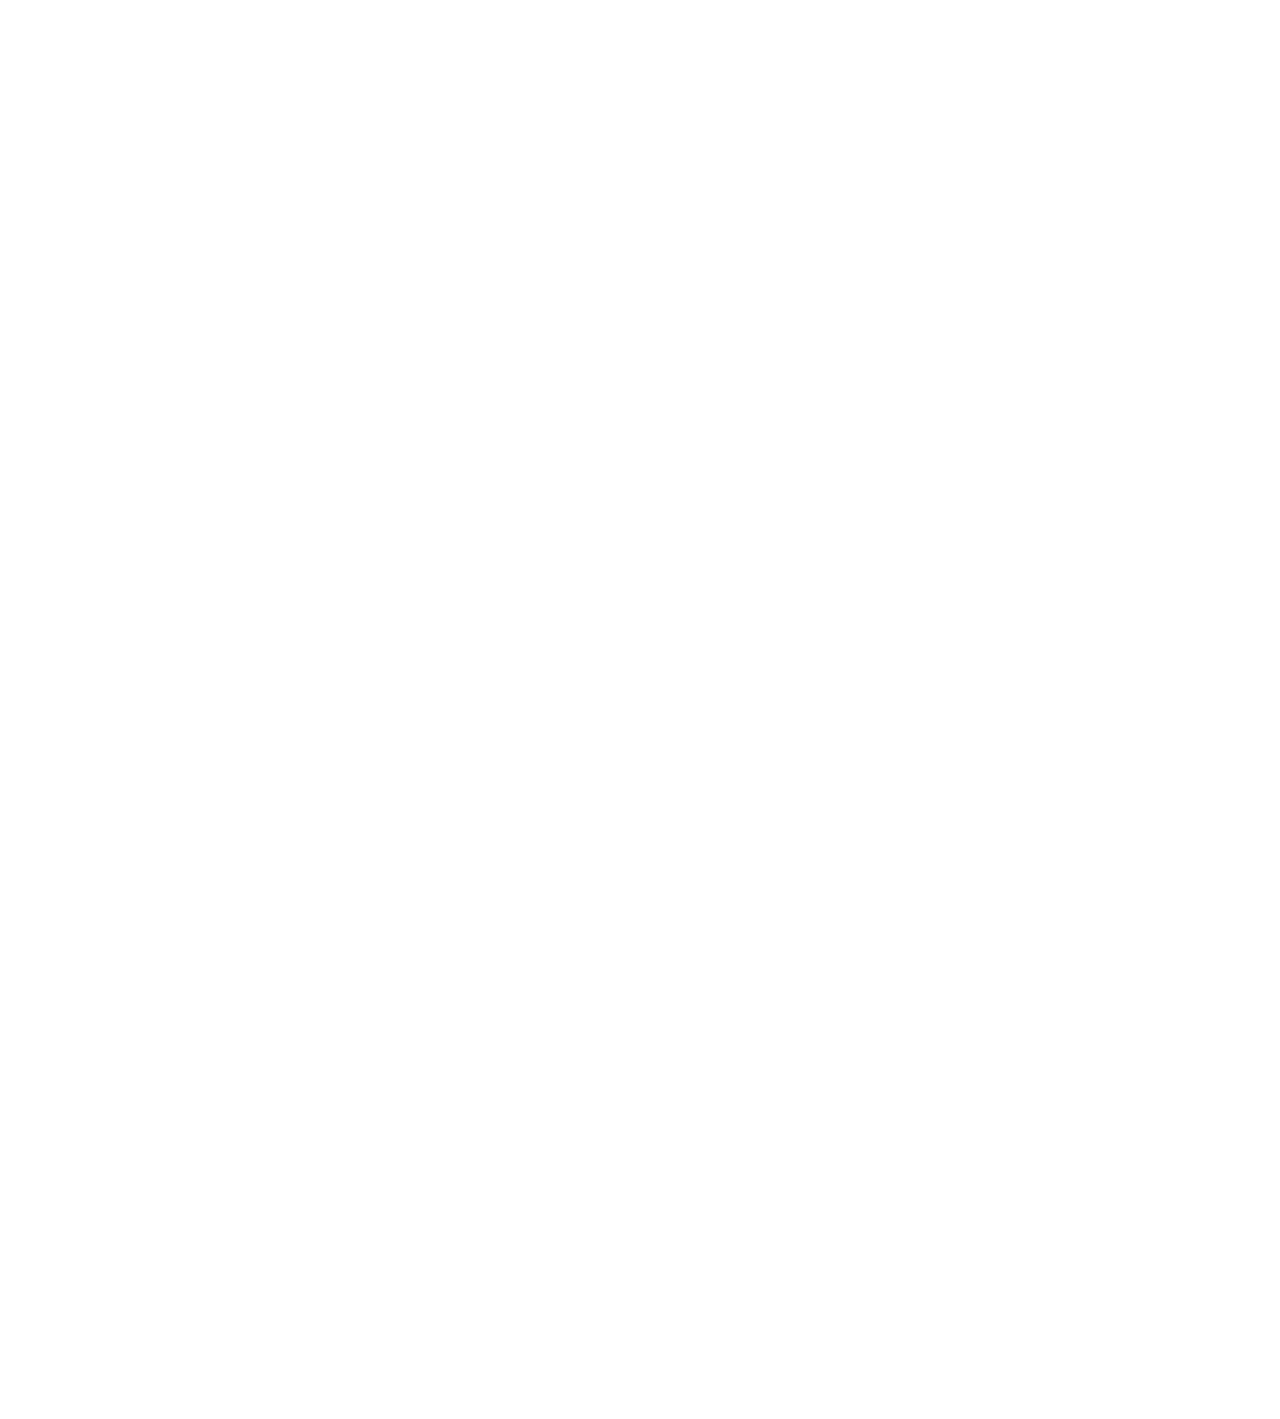
==== commit d64b1d25: "Site updated: 2016-09-04 18:01:23" ====
--- a/archives/index.html
+++ b/archives/index.html
@@ -1,166 +1,328 @@
 <!DOCTYPE html>
-<html>
+<!--[if lte IE 8 ]>
+<html class="ie" xmlns="http://www.w3.org/1999/xhtml" xml:lang="en-US" lang="en-US">
+<![endif]-->
+<!--[if (gte IE 9)|!(IE)]><!-->
+<!--
+***************  *      *     *
+      8          *    *       *
+      8          *  *         *
+      8          **           *
+      8          *  *         *
+      8          *    *       *
+      8          *      *     *
+      8          *        *   ***********    -----Theme By Kieran(http://go.kieran.top)
+-->
+<html xmlns="http://www.w3.org/1999/xhtml" xml:lang="en-US" lang="en-US">
+<!--<![endif]-->
+
 <head>
-  <meta charset="utf-8">
-  
   <title>Archives | Hexo</title>
-  <meta name="viewport" content="width=device-width, initial-scale=1, maximum-scale=1">
-  <meta property="og:type" content="website">
-<meta property="og:title" content="Hexo">
-<meta property="og:url" content="http://yoursite.com/archives/index.html">
-<meta property="og:site_name" content="Hexo">
-<meta name="twitter:card" content="summary">
-<meta name="twitter:title" content="Hexo">
-  
+  <!-- Meta data -->
+    <meta http-equiv="Content-Type" content="text/html" charset="UTF-8" >
+    <meta http-equiv="X-UA-Compatible" content="IE=edge"/>
+    <meta name="viewport" content="width=device-width, initial-scale=1.0" />
+    <meta name="generator" content="Hexo">
+    <meta name="author" content="John Doe">
+    <meta name="description" content="" />
+    <meta name="keywords" content="" />
+
+    <!-- Favicon, (keep icon in root folder) -->
+    <link rel="Shortcut Icon" href="/img/favicon.ico" type="image/ico">
+
     <link rel="alternate" href="/atom.xml" title="Hexo" type="application/atom+xml">
+    <link rel="stylesheet" href="/css/all.css" media="screen" type="text/css">
+	
+    <link rel="stylesheet" href="/highlightjs/vs.css" type="text/css">
+    
+    
+
+    <!-- Custom stylesheet, (add custom styles here, always load last) -->
+    <!-- Load our stylesheet for IE8 -->
+    <!--[if IE 8]>
+    <link rel="stylesheet" type="text/css" href="/css/ie8.css" />
+    <![endif]-->
+
+    <!-- Google Webfonts (Monserrat 400/700, Open Sans 400/600) -->
+    <link href='//fonts.useso.com/css?family=Montserrat:400,700' rel='stylesheet' type='text/css'>
+    <link href='//fonts.useso.com/css?family=Open+Sans:400,600' rel='stylesheet' type='text/css'>
+
+    <!-- Load our fonts individually if IE8+, to avoid faux bold & italic rendering -->
+    <!--[if IE]>
+    <link href='http://fonts.useso.com/css?family=Montserrat:400' rel='stylesheet' type='text/css'>
+    <link href='http://fonts.useso.com/css?family=Montserrat:700' rel='stylesheet' type='text/css'>
+    <link href='http://fonts.useso.com/css?family=Open+Sans:400' rel='stylesheet' type='text/css'>
+    <link href='http://fonts.useso.com/css?family=Open+Sans:600' rel='stylesheet' type='text/css'>
+    <![endif]-->
+
+    <!-- jQuery | Load our jQuery, with an alternative source fallback to a local version if request is unavailable -->
+    <script src="/js/jquery-1.11.1.min.js"></script>
+    <script>window.jQuery || document.write('<script src="js/jquery-1.11.1.min.js"><\/script>')</script>
+
+    <!-- Load these in the <head> for quicker IE8+ load times -->
+    <!-- HTML5 shim and Respond.js IE8 support of HTML5 elements and media queries -->
+    <!--[if lt IE 9]>
+    <script src="/js/html5shiv.min.js"></script>
+    <script src="/js/respond.min.js"></script>
+    <![endif]-->
+
+
+
+
+
+
+
+
+
+
   
   
-    <link rel="icon" href="/favicon.png">
   
+
   
-    <link href="//fonts.googleapis.com/css?family=Source+Code+Pro" rel="stylesheet" type="text/css">
-  
-  <link rel="stylesheet" href="/css/style.css">
-  
-
+  <style>.col-md-8.col-md-offset-2.opening-statement img{display:none;}</style>
 </head>
 
-<body>
-  <div id="container">
-    <div id="wrap">
-      <header id="header">
-  <div id="banner"></div>
-  <div id="header-outer" class="outer">
-    <div id="header-title" class="inner">
-      <h1 id="logo-wrap">
-        <a href="/" id="logo">Hexo</a>
-      </h1>
+<!--
+<body class="home-template">
+-->
+<body id="index" class="lightnav animsition">
+
+      <!-- ============================ Off-canvas navigation =========================== -->
+
+    <div class="sb-slidebar sb-right sb-style-overlay sb-momentum-scrolling">
+        <div class="sb-close" aria-label="Close Menu" aria-hidden="true">
+            <img src="/img/close.png" alt="Close"/>
+        </div>
+        <!-- Lists in Slidebars -->
+        <ul class="sb-menu">
+            <li><a href="/" class="animsition-link" title="Home">Home</a></li>
+            <li><a href="/archives" class="animsition-link" title="archive">archives</a></li>
+            <!-- Dropdown Menu -->
+			 
+            <li>
+                <a class="sb-toggle-submenu">Works<span class="sb-caret"></span></a>
+                <ul class="sb-submenu">
+                    
+                        <li><a href="/" target="_BLANK" class="animsition-link">AAA</a></li>
+                    
+                        <li><a href="/atom.xml" target="_BLANK" class="animsition-link">BBB</a></li>
+                    
+                </ul>
+            </li>
+            
+            
+            
+            <li>
+                <a class="sb-toggle-submenu">Links<span class="sb-caret"></span></a>
+                <ul class="sb-submenu">
+                    
+                    <li><a href="http://go.kieran.top/" class="animsition-link">Kieran</a></li>
+                    
+                    <li><a href="http://domain.com/" class="animsition-link">Name</a></li>
+                    
+                </ul>
+            </li>
+            
+        </ul>
+        <!-- Lists in Slidebars -->
+        <ul class="sb-menu secondary">
+            <li><a href="/about.html" class="animsition-link" title="about">About</a></li>
+            <li><a href="/atom.xml" class="animsition-link" title="rss">RSS</a></li>
+        </ul>
+    </div>
+    
+    <!-- ============================ END Off-canvas navigation =========================== -->
+
+    <!-- ============================ #sb-site Main Page Wrapper =========================== -->
+
+    <div id="sb-site">
+        <!-- #sb-site - All page content should be contained within this id, except the off-canvas navigation itself -->
+
+        <!-- ============================ Header & Logo bar =========================== -->
+
+        <div id="navigation" class="navbar navbar-fixed-top">
+            <div class="navbar-inner">
+                <div class="container">
+                    <!-- Nav logo -->
+                    <div class="logo">
+                        <a href="/" title="Logo" class="animsition-link">
+                         <img src="/img/logo.png" alt="Logo" width="35px;"/> 
+                        </a>
+                    </div>
+                    <!-- // Nav logo -->
+                    <!-- Info-bar -->
+                    <nav>
+                        <ul class="nav">
+                            <li><a href="/" class="animsition-link">Hexo</a></li>
+                            <li class="nolink"><span>Always </span>Creative.</li>
+                            
+                            <li><a href="https://github.com/" title="Github" target="_blank"><i class="icon-github"></i></a></li>
+                            
+                            
+                            <li><a href="https://twitter.com/" title="Twitter" target="_blank"><i class="icon-twitter"></i></a></li>
+                            
+                            
+                            <li><a href="https://www.facebook.com/" title="Facebook" target="_blank"><i class="icon-facebook"></i></a></li>
+                            
+                            
+                            <li><a href="https://google.com/" title="Google-Plus" target="_blank"><i class="icon-google-plus"></i></a></li>
+                            
+                            
+                            <li><a href="http://weibo.com/" title="Sina-Weibo" target="_blank"><i class="icon-sina-weibo"></i></a></li>
+                            
+                            <li class="nolink"><span>Welcome!</span></li>
+                        </ul>
+                    </nav>
+                    <!--// Info-bar -->
+                </div>
+                <!-- // .container -->
+                <div class="learnmore sb-toggle-right">More</div>
+                <button type="button" class="navbar-toggle menu-icon sb-toggle-right" title="More">
+                <span class="sr-only">Toggle navigation</span>
+                <span class="icon-bar before"></span>
+                <span class="icon-bar main"></span>
+                <span class="icon-bar after"></span>
+                </button>
+            </div>
+            <!-- // .navbar-inner -->
+        </div>
+
+        <!-- ============================ Header & Logo bar =========================== -->
+
+
+      <!-- ============================ Hero Image =========================== -->
+
+<section id="hero" class="scrollme">
+    <div class="container-fluid element-img" style="background: url(/img/bg_img.jpg) no-repeat center center fixed;background-size: cover">
+        <div class="row">
+            <div class="col-xs-12 col-sm-8 col-sm-offset-2 col-md-8 col-md-offset-2 vertical-align cover boost text-center">
+                <div class="center-me animateme" data-when="exit" data-from="0" data-to="0.6" data-opacity="0" data-translatey="100">
+                    <div>
+                        
+                        <h2>YOU'VE MADE A <span>BRAVE</span> DECISION, WELCOME.</h2>
+                        <p></p>
+                        
+                        <h2></h2>
+                        <p>每一个不曾起舞的日子都是对生命的辜负。</p>
+                        
+
+                    </div>
+                </div>
+            </div>
+            <!-- // .col-md-12 -->
+        </div>
+        <div class="herofade beige-dk"></div>
+    </div>
+</section>
+
+<!-- Height spacing helper -->
+<div class="heightblock"></div>
+<!-- // End height spacing helper -->
+
+<!-- ============================ END Hero Image =========================== -->
+
+
+
+
+<section id="services">
+    <div class="container">
+        <div class="row">
+            <div class="col-md-10 col-md-offset-1">
+                <div class="row boxes">
+                    
+                    
+                        
+                        
+                        <div class="col-xs-12 col-sm-3 col-md-3 col-lg-3 wow fadeInUp" data-wow-delay="0.3s">
+                            
+                              <h4 class="title"><a href="/2016/09/04/hello-world/">Hello World</a></h4>
+                            
+                            <p><time datetime="2016-09-04T08:16:48.569Z"><a href="/2016/09/04/hello-world/">2016-09-04</a></time></p>
+                        </div>
+                    
+                </div>
+            </div>    
+        </div>
+    </div>
+</section> 
+
+<section id="statement">
+    <div class="container text-center wow fadeInUp" data-wow-delay="0.5s">
+        <div class="row">
+            <p>虽然还没想好写点什么，但是总觉得这里放句话比较和谐。</p>
+        </div>
+    </div>
+</section>
       
-    </div>
-    <div id="header-inner" class="inner">
-      <nav id="main-nav">
-        <a id="main-nav-toggle" class="nav-icon"></a>
+<!-- ============================ Footer =========================== -->
+
+<footer>
+    <div class="container">
+            <div class="copy">
+                <p>
+                    &copy; 2014<script>new Date().getFullYear()>2010&&document.write("-"+new Date().getFullYear());</script>, Content By John Doe. All Rights Reserved.
+                </p>
+                <p>Theme By <a href="//go.kieran.top" style="color: #767D84">Kieran</a></p>
+            </div>
+            <div class="social">
+                <ul>
+                    
+                    <li><a href="https://github.com/" title="Github" target="_blank"><i class="icon-github"></i></a>&nbsp;</li>
+                    
+                    
+                    <li><a href="https://twitter.com/" title="Twitter" target="_blank"><i class="icon-twitter"></i></a>&nbsp;</li>
+                    
+                    
+                    <li><a href="https://www.facebook.com/" title="Facebook" target="_blank"><i class="icon-facebook"></i></a>&nbsp;</li>
+                    
+                    
+                    <li><a href="https://google.com/" title="Google-Plus" target="_blank"><i class="icon-google-plus"></i></a>&nbsp;</li>
+                    
+                    
+                    <li><a href="http://weibo.com/" title="Sina-Weibo" target="_blank"><i class="icon-sina-weibo"></i></a>&nbsp;</li>
+                    
+                </ul>
+            </div>
+            <div class="clearfix"> </div>
+        </div>
+</footer>
+
+<!-- ============================ END Footer =========================== -->
+      <!-- Load our scripts -->
         
-          <a class="main-nav-link" href="/">Home</a>
-        
-          <a class="main-nav-link" href="/archives">Archives</a>
-        
-      </nav>
-      <nav id="sub-nav">
-        
-          <a id="nav-rss-link" class="nav-icon" href="/atom.xml" title="RSS Feed"></a>
-        
-        <a id="nav-search-btn" class="nav-icon" title="Search"></a>
-      </nav>
-      <div id="search-form-wrap">
-        <form action="//google.com/search" method="get" accept-charset="UTF-8" class="search-form"><input type="search" name="q" results="0" class="search-form-input" placeholder="Search"><button type="submit" class="search-form-submit">&#xF002;</button><input type="hidden" name="sitesearch" value="http://yoursite.com"></form>
-      </div>
-    </div>
-  </div>
-</header>
-      <div class="outer">
-        <section id="main">
-  
-  
-    
-    
-      
-      
-      <section class="archives-wrap">
-        <div class="archive-year-wrap">
-          <a href="/archives/2016" class="archive-year">2016</a>
-        </div>
-        <div class="archives">
-    
-    <article class="archive-article archive-type-post">
-  <div class="archive-article-inner">
-    <header class="archive-article-header">
-      <a href="/2016/09/04/hello-world/" class="archive-article-date">
-  <time datetime="2016-09-04T08:16:48.569Z" itemprop="datePublished">Sep 4</time>
-</a>
-      
-  
-    <h1 itemprop="name">
-      <a class="archive-article-title" href="/2016/09/04/hello-world/">Hello World</a>
-    </h1>
-  
-
-    </header>
-  </div>
-</article>
-  
-  
-    </div></section>
-  
-
-</section>
-        
-          <aside id="sidebar">
-  
-    
-
-  
-    
-
-  
-    
-  
-    
-  <div class="widget-wrap">
-    <h3 class="widget-title">Archives</h3>
-    <div class="widget">
-      <ul class="archive-list"><li class="archive-list-item"><a class="archive-list-link" href="/archives/2016/09/">September 2016</a></li></ul>
-    </div>
-  </div>
-
-
-  
-    
-  <div class="widget-wrap">
-    <h3 class="widget-title">Recent Posts</h3>
-    <div class="widget">
-      <ul>
-        
-          <li>
-            <a href="/2016/09/04/hello-world/">Hello World</a>
-          </li>
-        
-      </ul>
-    </div>
-  </div>
-
-  
-</aside>
-        
-      </div>
-      <footer id="footer">
-  
-  <div class="outer">
-    <div id="footer-info" class="inner">
-      &copy; 2016 John Doe<br>
-      Powered by <a href="http://hexo.io/" target="_blank">Hexo</a>
-    </div>
-  </div>
-</footer>
-    </div>
-    <nav id="mobile-nav">
-  
-    <a href="/" class="mobile-nav-link">Home</a>
-  
-    <a href="/archives" class="mobile-nav-link">Archives</a>
-  
-</nav>
-    
-
-<script src="//ajax.googleapis.com/ajax/libs/jquery/2.0.3/jquery.min.js"></script>
-
-
-  <link rel="stylesheet" href="/fancybox/jquery.fancybox.css">
-  <script src="/fancybox/jquery.fancybox.pack.js"></script>
-
-
-<script src="/js/script.js"></script>
-
-  </div>
+<!-- Resizable 'on-demand' full-height hero -->
+<script type="text/javascript">
+    
+    var resizeHero = function () {
+        var hero = $(".cover,.heightblock"),
+            window1 = $(window);
+        hero.css({
+            "height": window1.height()
+        });
+    };
+    
+    resizeHero();
+    
+    $(window).resize(function () {
+        resizeHero();
+    });
+</script>
+<script src="/js/plugins.min.js"></script><!-- Bootstrap core and concatenated plugins always load here -->
+<script src="/js/jquery.flexslider-min.js"></script><!-- Flexslider plugin -->
+<script src="/js/scripts.js"></script><!-- Theme scripts -->
+
+<!-- Initiate flexslider plugin -->
+<script type="text/javascript">
+    $(document).ready(function($) {
+      $('.flexslider').flexslider({
+        animation: "fade",
+        prevText: "",
+        nextText: "",
+        directionNav: true
+      });
+    });
+</script>
+
 </body>
-</html>+</html>
--- a/highlightjs/vs.css
+++ b/highlightjs/vs.css
@@ -0,0 +1,87 @@
+/*
+
+Visual Studio-like style based on original C# coloring by Jason Diamond <jason@diamond.name>
+
+*/
+pre code {
+  display: block; padding: 0.5em;
+}
+
+pre .comment,
+pre .annotation,
+pre .template_comment,
+pre .diff .header,
+pre .chunk,
+pre .apache .cbracket {
+  color: rgb(0, 128, 0);
+}
+
+pre .keyword,
+pre .id,
+pre .built_in,
+pre .smalltalk .class,
+pre .winutils,
+pre .bash .variable,
+pre .tex .command,
+pre .request,
+pre .status,
+pre .nginx .title,
+pre .xml .tag,
+pre .xml .tag .value {
+  color: rgb(0, 0, 255);
+}
+
+pre .string,
+pre .title,
+pre .parent,
+pre .tag .value,
+pre .rules .value,
+pre .rules .value .number,
+pre .ruby .symbol,
+pre .ruby .symbol .string,
+pre .aggregate,
+pre .template_tag,
+pre .django .variable,
+pre .addition,
+pre .flow,
+pre .stream,
+pre .apache .tag,
+pre .date,
+pre .tex .formula,
+pre .coffeescript .attribute {
+  color: rgb(163, 21, 21);
+}
+
+pre .ruby .string,
+pre .decorator,
+pre .filter .argument,
+pre .localvars,
+pre .array,
+pre .attr_selector,
+pre .pseudo,
+pre .pi,
+pre .doctype,
+pre .deletion,
+pre .envvar,
+pre .shebang,
+pre .preprocessor,
+pre .userType,
+pre .apache .sqbracket,
+pre .nginx .built_in,
+pre .tex .special,
+pre .prompt {
+  color: rgb(43, 145, 175);
+}
+
+pre .phpdoc,
+pre .javadoc,
+pre .xmlDocTag {
+  color: rgb(128, 128, 128);
+}
+
+pre .vhdl .typename { font-weight: bold; }
+pre .vhdl .string { color: #666666; }
+pre .vhdl .literal { color: rgb(163, 21, 21); }
+pre .vhdl .attribute { color: #00B0E8; }
+
+pre .xml .attribute { color: rgb(255, 0, 0); }
--- a/css/ie8.css
+++ b/css/ie8.css
@@ -0,0 +1,54 @@
+/* IE8 Template Styles & Fixes */
+
+/* Polyfill for full-scale background images in IE */
+#hero,
+#fallback,
+.element-img,
+#featured .featured-item,
+.overview-img,
+#page-header {
+	background-size: cover;
+	-ms-behavior: url(includes/backgroundsize.min.htc);
+	behavior: url(includes/backgroundsize.min.htc);
+}
+.wow {
+	visibility: visible !important;
+}
+
+#page-header {
+	width: 100%
+}
+
+html.sb-init.sb-active.sb-active-right,
+html.sb-init.sb-active.sb-active-right #featured a,
+html.sb-init.sb-active.sb-active-right ul.filters li p,
+html.sb-init.sb-active.sb-active-right #projects .projects .label-text h3 a {
+	cursor: default;
+}
+/* For further info on how to select rgba compatible values for IE8, see > http://css-tricks.com/rgba-browser-support/ */
+.navbar-inner.lightnav-alt,
+#blog-post .navbar-inner { 
+	background:transparent;
+	filter:progid:DXImageTransform.Microsoft.gradient(startColorstr=#E6FFFFFF,endColorstr=#E6FFFFFF); 
+	zoom: 1;
+}
+#featured a.meta {
+	background:transparent;
+	filter:progid:DXImageTransform.Microsoft.gradient(startColorstr=#80000000,endColorstr=#80000000); 
+	zoom: 1;
+	position: absolute;
+	top: 0;
+	bottom: 0;
+	left: 0;
+	right: 0;
+}
+#featured a.meta:hover {
+	background:transparent;
+	filter:progid:DXImageTransform.Microsoft.gradient(startColorstr=#B3000000,endColorstr=#B3000000); 
+	zoom: 1;
+}
+.map-cover {
+	background:transparent;
+	filter:progid:DXImageTransform.Microsoft.gradient(startColorstr=#B3131313,endColorstr=#B3131313); 
+	zoom: 1;
+}